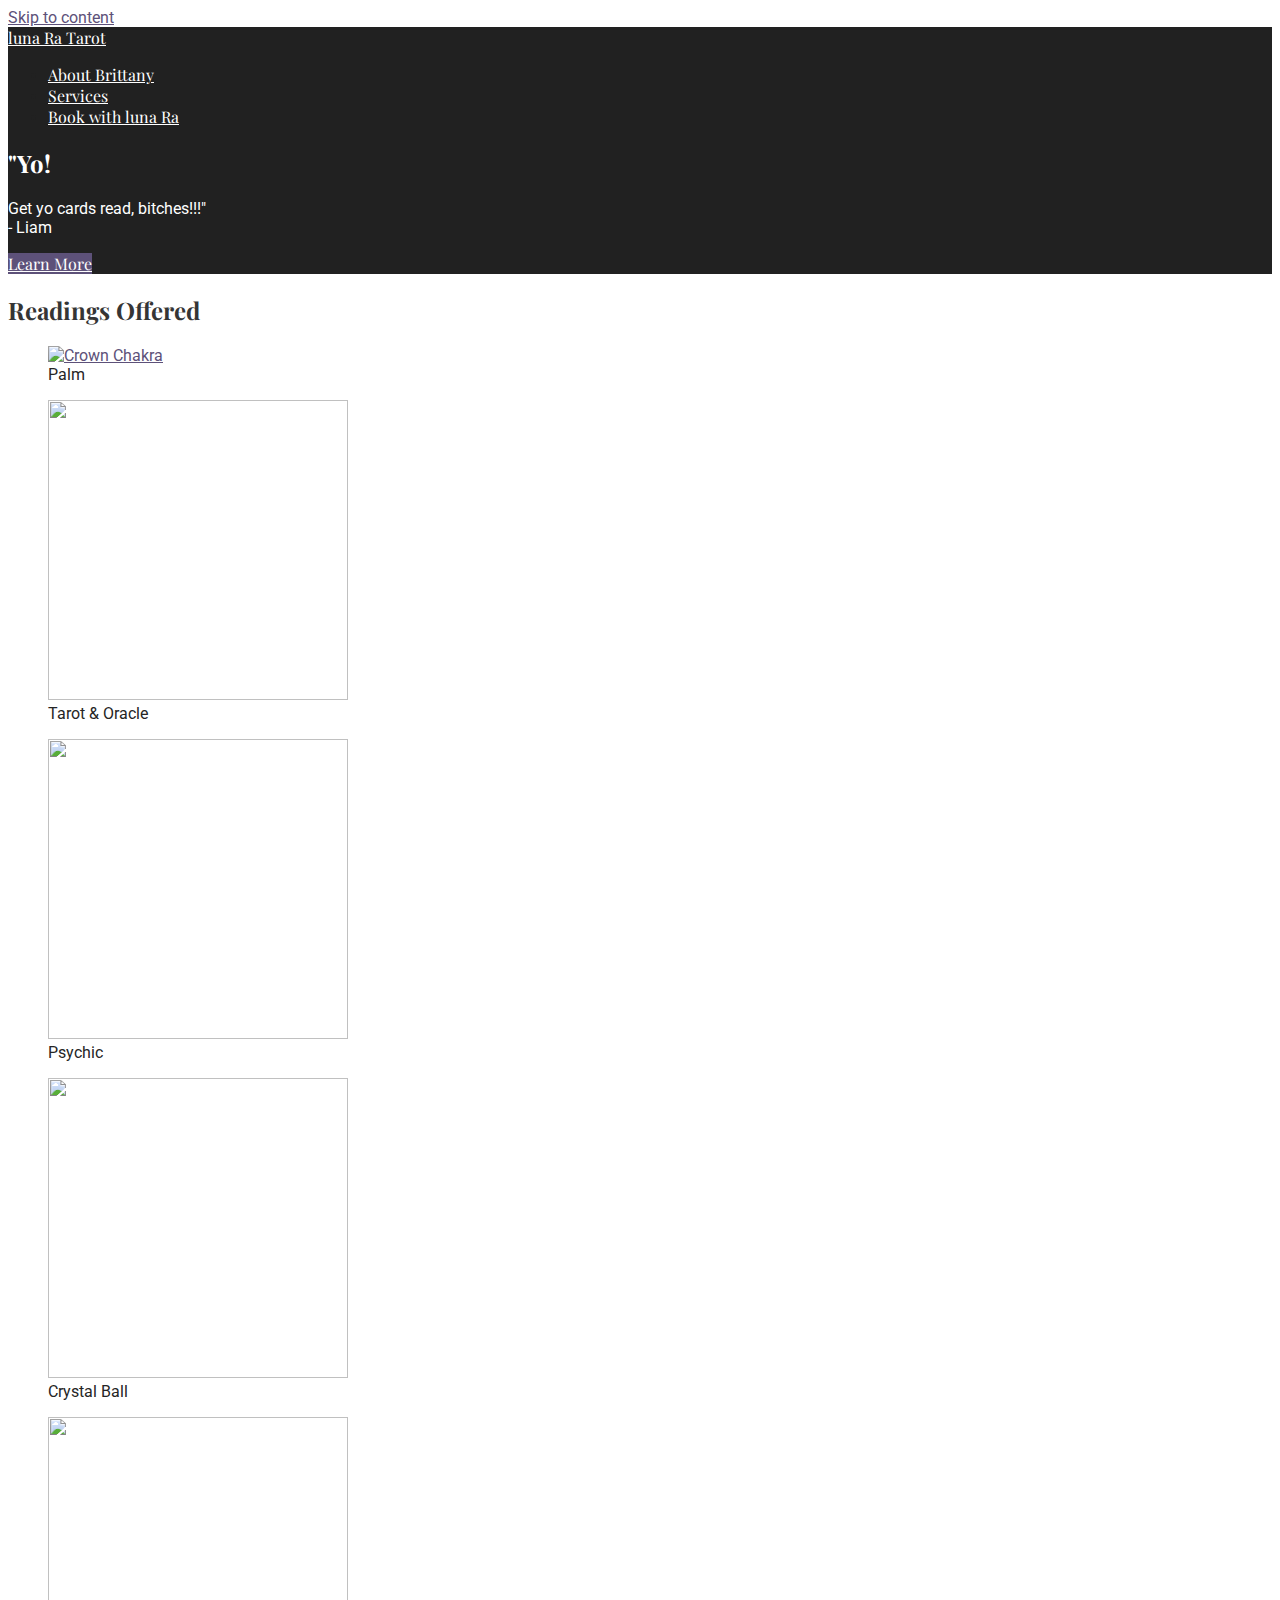
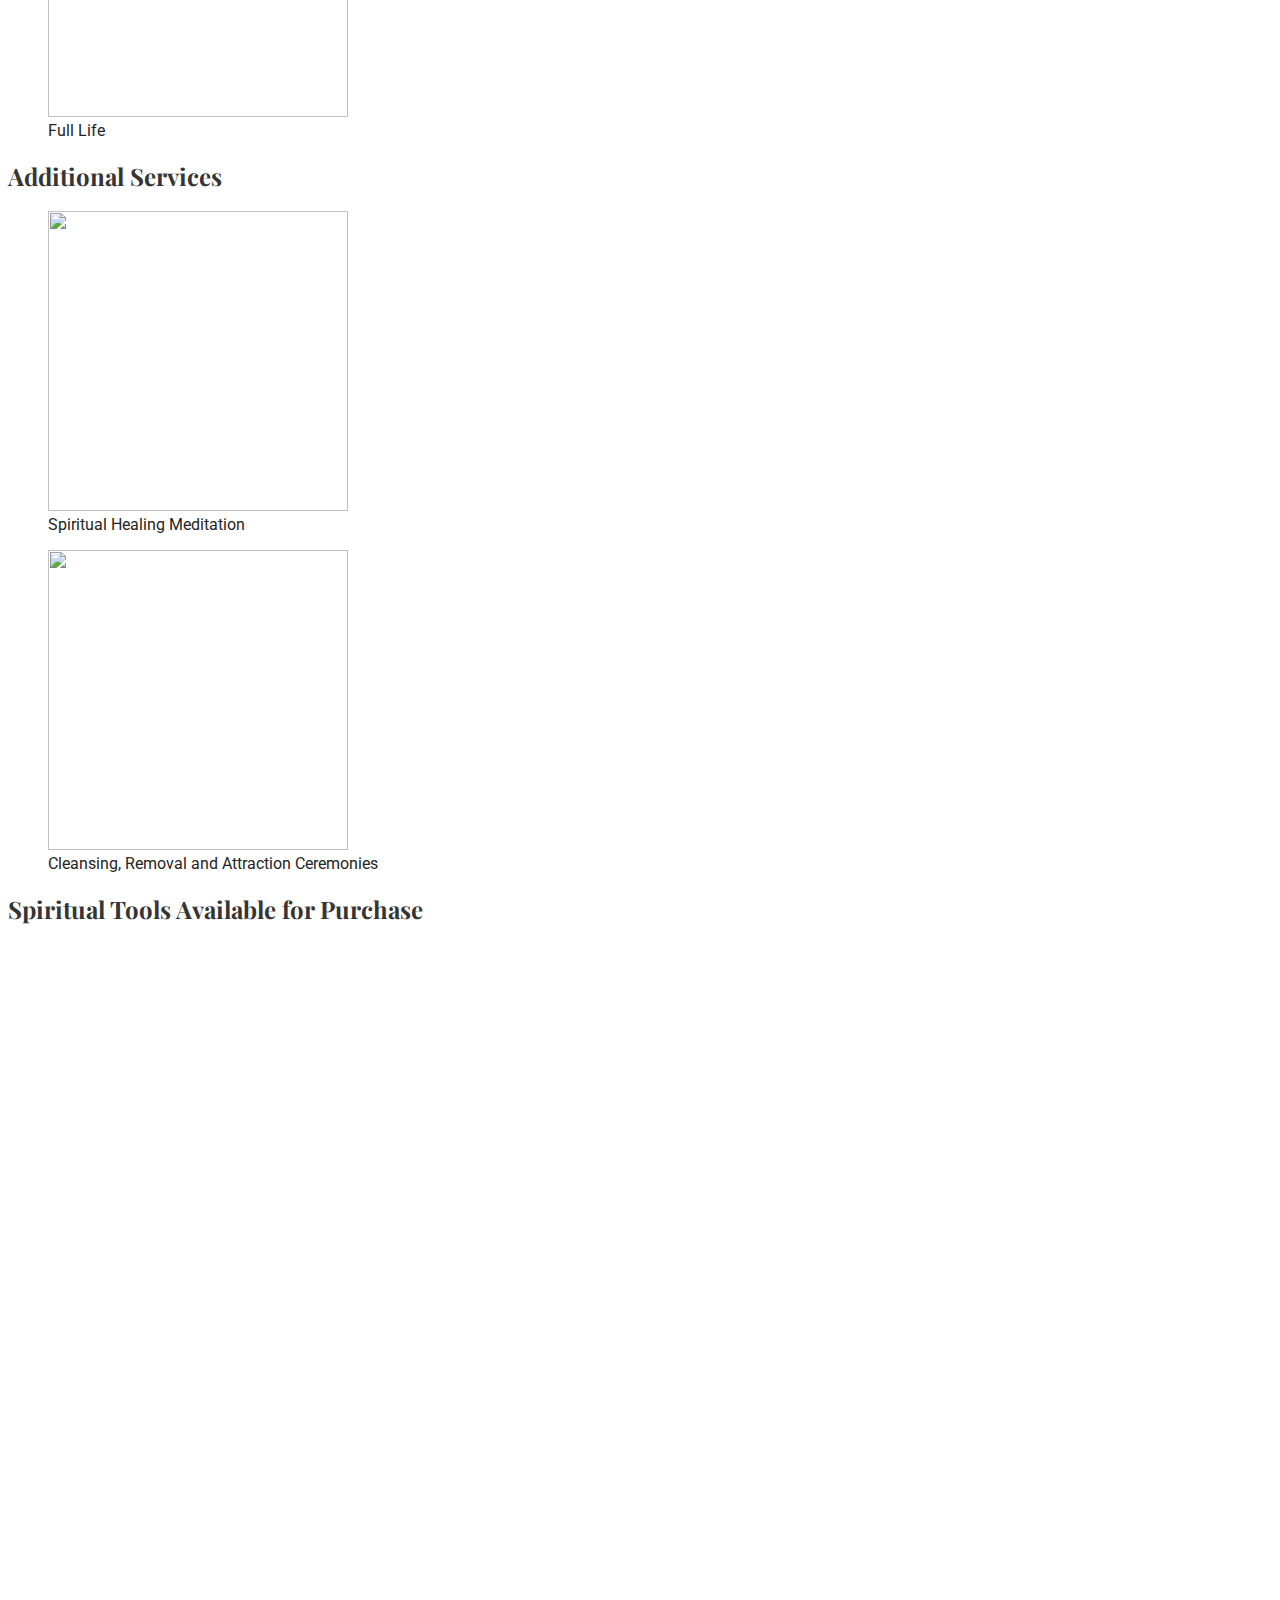
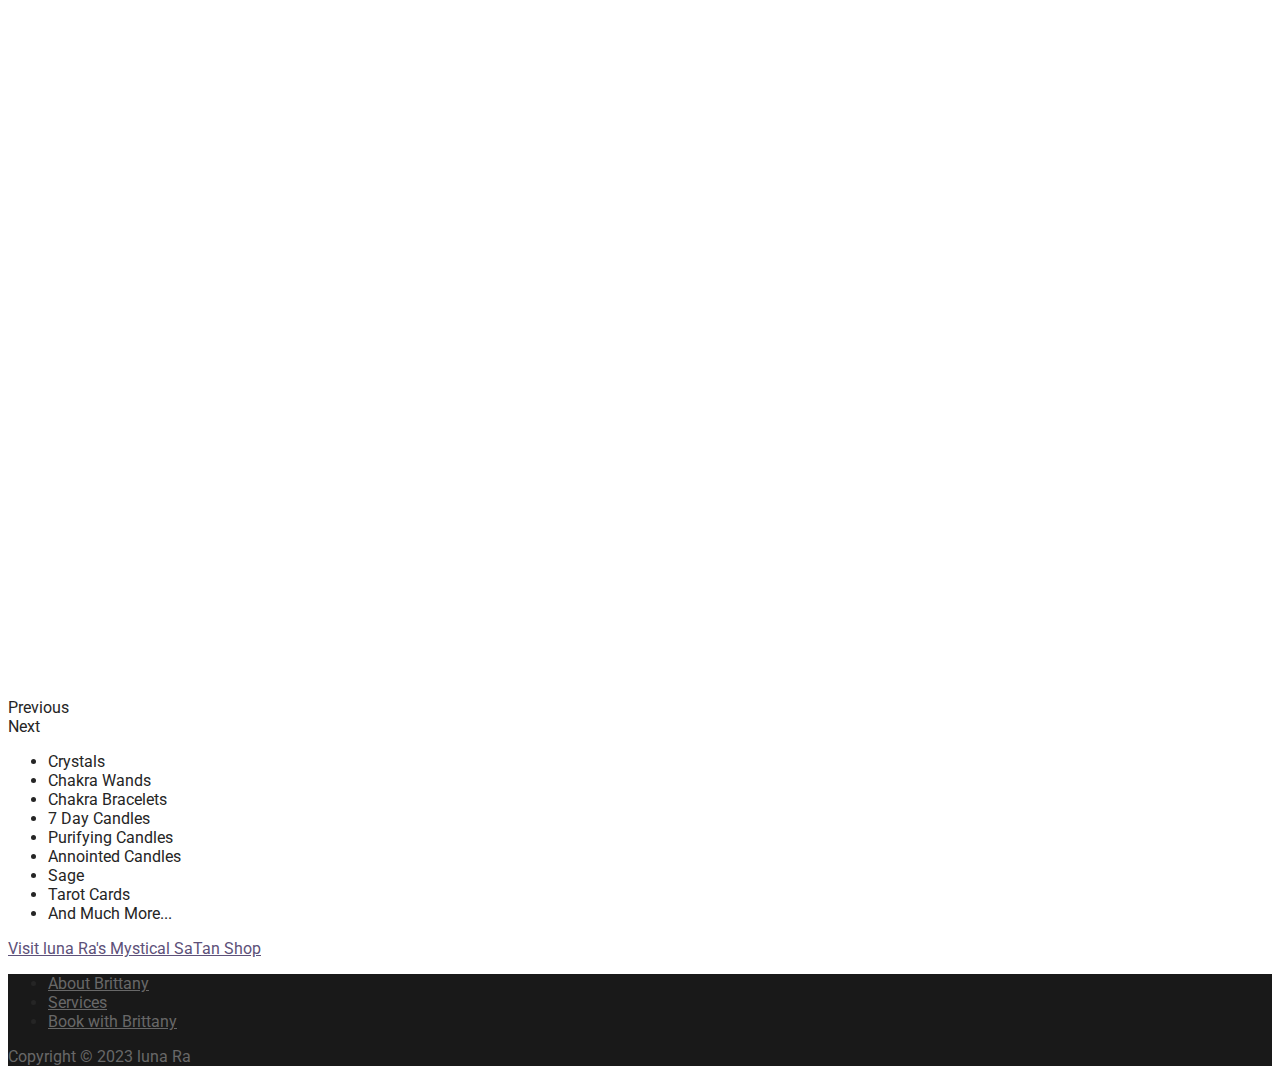
==== index.html @ 99a9951c "Add files via upload" ====
<!DOCTYPE html>
<html lang="en">
    <head>

        <meta charset="UTF-8">
    
        <meta name="viewport" content="width=device-width, initial-scale=1">
    
        <link rel="profile" href="http://gmpg.org/xfn/11">
    
        <link rel="pingback" href="http://mysticalpsychicshop.com/xmlrpc.php">
    
        <title>Psychic Samantha</title>
    <link rel="dns-prefetch" href="//fonts.googleapis.com">
    <link rel="dns-prefetch" href="//s.w.org">
    <link rel="alternate" type="application/rss+xml" title="Psychic Samantha » Feed" href="http://mysticalpsychicshop.com/feed/">
    <link rel="alternate" type="application/rss+xml" title="Psychic Samantha » Comments Feed" href="http://mysticalpsychicshop.com/comments/feed/">
    <link rel="alternate" type="application/rss+xml" title="Psychic Samantha » Home Page Comments Feed" href="http://mysticalpsychicshop.com/sample-page/feed/">
            <script type="text/javascript">
                window._wpemojiSettings = {"baseUrl":"https:\/\/s.w.org\/images\/core\/emoji\/12.0.0-1\/72x72\/","ext":".png","svgUrl":"https:\/\/s.w.org\/images\/core\/emoji\/12.0.0-1\/svg\/","svgExt":".svg","source":{"concatemoji":"http:\/\/mysticalpsychicshop.com\/wp-includes\/js\/wp-emoji-release.min.js?ver=5.2.18"}};
                !function(e,a,t){var n,r,o,i=a.createElement("canvas"),p=i.getContext&&i.getContext("2d");function s(e,t){var a=String.fromCharCode;p.clearRect(0,0,i.width,i.height),p.fillText(a.apply(this,e),0,0);e=i.toDataURL();return p.clearRect(0,0,i.width,i.height),p.fillText(a.apply(this,t),0,0),e===i.toDataURL()}function c(e){var t=a.createElement("script");t.src=e,t.defer=t.type="text/javascript",a.getElementsByTagName("head")[0].appendChild(t)}for(o=Array("flag","emoji"),t.supports={everything:!0,everythingExceptFlag:!0},r=0;r<o.length;r++)t.supports[o[r]]=function(e){if(!p||!p.fillText)return!1;switch(p.textBaseline="top",p.font="600 32px Arial",e){case"flag":return s([55356,56826,55356,56819],[55356,56826,8203,55356,56819])?!1:!s([55356,57332,56128,56423,56128,56418,56128,56421,56128,56430,56128,56423,56128,56447],[55356,57332,8203,56128,56423,8203,56128,56418,8203,56128,56421,8203,56128,56430,8203,56128,56423,8203,56128,56447]);case"emoji":return!s([55357,56424,55356,57342,8205,55358,56605,8205,55357,56424,55356,57340],[55357,56424,55356,57342,8203,55358,56605,8203,55357,56424,55356,57340])}return!1}(o[r]),t.supports.everything=t.supports.everything&&t.supports[o[r]],"flag"!==o[r]&&(t.supports.everythingExceptFlag=t.supports.everythingExceptFlag&&t.supports[o[r]]);t.supports.everythingExceptFlag=t.supports.everythingExceptFlag&&!t.supports.flag,t.DOMReady=!1,t.readyCallback=function(){t.DOMReady=!0},t.supports.everything||(n=function(){t.readyCallback()},a.addEventListener?(a.addEventListener("DOMContentLoaded",n,!1),e.addEventListener("load",n,!1)):(e.attachEvent("onload",n),a.attachEvent("onreadystatechange",function(){"complete"===a.readyState&&t.readyCallback()})),(n=t.source||{}).concatemoji?c(n.concatemoji):n.wpemoji&&n.twemoji&&(c(n.twemoji),c(n.wpemoji)))}(window,document,window._wpemojiSettings);
            </script>
            <style type="text/css">
    img.wp-smiley,
    img.emoji {
        display: inline !important;
        border: none !important;
        box-shadow: none !important;
        height: 1em !important;
        width: 1em !important;
        margin: 0 .07em !important;
        vertical-align: -0.1em !important;
        background: none !important;
        padding: 0 !important;
    }
    </style>
        <link rel="stylesheet" id="wp-block-library-css" href="http://mysticalpsychicshop.com/wp-includes/css/dist/block-library/style.min.css?ver=5.2.18" type="text/css" media="all">
    <link rel="stylesheet" id="wp-block-library-theme-css" href="http://mysticalpsychicshop.com/wp-includes/css/dist/block-library/theme.min.css?ver=5.2.18" type="text/css" media="all">
    <link rel="stylesheet" id="contact-form-7-css" href="http://mysticalpsychicshop.com/wp-content/plugins/contact-form-7/includes/css/styles.css?ver=5.1.4" type="text/css" media="all">
    <link rel="stylesheet" id="velux-css" href="http://mysticalpsychicshop.com/wp-content/themes/velux/style.css?ver=1.1.3" type="text/css" media="all">
    <style id="velux-inline-css" type="text/css">
    .site-header{background-image:url(http://mysticalpsychicshop.com/wp-content/uploads/2019/10/cropped-meditation_chakra_aura_122086_3840x2400-2400x1299.jpg);}
    .site-title a,.site-title a:visited{color:#ffffff;}.site-title a:hover,.site-title a:visited:hover{color:rgba(255, 255, 255, 0.8);}
    .site-description{color:#ffffff;}
    .hero,.hero .widget h1,.hero .widget h2,.hero .widget h3,.hero .widget h4,.hero .widget h5,.hero .widget h6,.hero .widget p,.hero .widget blockquote,.hero .widget cite,.hero .widget table,.hero .widget ul,.hero .widget ol,.hero .widget li,.hero .widget dd,.hero .widget dt,.hero .widget address,.hero .widget code,.hero .widget pre,.hero .widget .widget-title,.hero .page-header h1{color:#ffffff;}
    .main-navigation ul li a,.main-navigation ul li a:visited,.main-navigation ul li a:hover,.main-navigation ul li a:focus,.main-navigation ul li a:visited:hover{color:#ffffff;}.main-navigation .sub-menu .menu-item-has-children > a::after{border-right-color:#ffffff;border-left-color:#ffffff;}.menu-toggle div{background-color:#ffffff;}.main-navigation ul li a:hover,.main-navigation ul li a:focus{color:rgba(255, 255, 255, 0.8);}.site-header-wrapper{border-color:rgba(255, 255, 255, 0.1);}
    h1,h2,h3,h4,h5,h6,label,legend,table th,dl dt,.entry-title,.entry-title a,.entry-title a:visited,.widget-title{color:#353535;}.entry-title a:hover,.entry-title a:visited:hover,.entry-title a:focus,.entry-title a:visited:focus,.entry-title a:active,.entry-title a:visited:active{color:rgba(53, 53, 53, 0.8);}
    body,input,select,textarea,input[type="text"]:focus,input[type="email"]:focus,input[type="url"]:focus,input[type="password"]:focus,input[type="search"]:focus,input[type="number"]:focus,input[type="tel"]:focus,input[type="range"]:focus,input[type="date"]:focus,input[type="month"]:focus,input[type="week"]:focus,input[type="time"]:focus,input[type="datetime"]:focus,input[type="datetime-local"]:focus,input[type="color"]:focus,textarea:focus,.navigation.pagination .paging-nav-text{color:#252525;}hr{background-color:rgba(37, 37, 37, 0.1);border-color:rgba(37, 37, 37, 0.1);}input[type="text"],input[type="email"],input[type="url"],input[type="password"],input[type="search"],input[type="number"],input[type="tel"],input[type="range"],input[type="date"],input[type="month"],input[type="week"],input[type="time"],input[type="datetime"],input[type="datetime-local"],input[type="color"],textarea,.select2-container .select2-choice{color:rgba(37, 37, 37, 0.5);border-color:rgba(37, 37, 37, 0.1);}select,fieldset,blockquote,pre,code,abbr,acronym,.hentry table th,.hentry table td{border-color:rgba(37, 37, 37, 0.1);}.hentry table tr:hover td{background-color:rgba(37, 37, 37, 0.05);}
    blockquote,.entry-meta,.entry-footer,.comment-meta .says,.logged-in-as,.wp-block-coblocks-author__heading{color:#686868;}
    .site-footer .widget-title,.site-footer h1,.site-footer h2,.site-footer h3,.site-footer h4,.site-footer h5,.site-footer h6{color:#ffffff;}
    .site-footer .widget,.site-footer .widget form label{color:#999999;}
    .footer-menu ul li a,.footer-menu ul li a:visited{color:#686868;}.site-info-wrapper .social-menu a{background-color:#686868;}.footer-menu ul li a:hover{border-color:#686868;}.footer-menu ul li a:hover,.footer-menu ul li a:visited:hover{color:rgba(104, 104, 104, 0.8);}
    .site-info-wrapper .site-info-text{color:#686868;}
    a,a:visited,.entry-title a:hover,.entry-title a:visited:hover{color:#5d5179;}.navigation.pagination .nav-links .page-numbers.current,.social-menu a:hover{background-color:#5d5179;}.main-navigation ul ul,.main-navigation .sub-menu{background-color:#5d5179;}.main-navigation:not(.open) ul.menu > li > a:hover{border-color:#5d5179;}a:hover,a:visited:hover,a:focus,a:visited:focus,a:active,a:visited:active{color:rgba(93, 81, 121, 0.8);}.comment-list li.bypostauthor{border-color:rgba(93, 81, 121, 0.2);}
    button,a.button,a.button:visited,input[type="button"],input[type="reset"],input[type="submit"],.wp-block-button__link,.site-info-wrapper .social-menu a:hover{background-color:#5d5179;border-color:#5d5179;}button:hover,button:active,button:focus,a.button:hover,a.button:active,a.button:focus,a.button:visited:hover,a.button:visited:active,a.button:visited:focus,input[type="button"]:hover,input[type="button"]:active,input[type="button"]:focus,input[type="reset"]:hover,input[type="reset"]:active,input[type="reset"]:focus,input[type="submit"]:hover,input[type="submit"]:active,input[type="submit"]:focus{background-color:rgba(93, 81, 121, 0.8);border-color:rgba(93, 81, 121, 0.8);}
    button,button:hover,button:active,button:focus,a.button,a.button:hover,a.button:active,a.button:focus,a.button:visited,a.button:visited:hover,a.button:visited:active,a.button:visited:focus,input[type="button"],input[type="button"]:hover,input[type="button"]:active,input[type="button"]:focus,input[type="reset"],input[type="reset"]:hover,input[type="reset"]:active,input[type="reset"]:focus,input[type="submit"],input[type="submit"]:hover,input[type="submit"]:active,input[type="submit"]:focus,.wp-block-button__link{color:#ffffff;}
    body{background-color:#ffffff;}.navigation.pagination .nav-links .page-numbers.current{color:#ffffff;}
    .site-header{background-color:#212121;}.site-header{-webkit-box-shadow:inset 0 0 0 9999em;-moz-box-shadow:inset 0 0 0 9999em;box-shadow:inset 0 0 0 9999em;color:rgba(33, 33, 33, 0.23);}
    .main-navigation-container,.main-navigation.open,.main-navigation ul ul,.main-navigation .sub-menu{background-color:#212121;}.main-navigation-container{background-color:transparent;}
    .site-footer{background-color:#212121;}
    .site-info-wrapper{background-color:#191919;}.site-info-wrapper .social-menu a,.site-info-wrapper .social-menu a:visited,.site-info-wrapper .social-menu a:hover,.site-info-wrapper .social-menu a:visited:hover{color:#191919;}
    .has-primary-color{color:#330066;}.has-primary-background-color{background-color:#330066;}
    .has-secondary-color{color:#0b3954;}.has-secondary-background-color{background-color:#0b3954;}
    .has-tertiary-color{color:#bddae6;}.has-tertiary-background-color{background-color:#bddae6;}
    .has-quaternary-color{color:#ff6663;}.has-quaternary-background-color{background-color:#ff6663;}
    .has-quinary-color{color:#ffffff;}.has-quinary-background-color{background-color:#ffffff;}
    </style>
    <link rel="stylesheet" id="elementor-icons-css" href="http://mysticalpsychicshop.com/wp-content/plugins/elementor/assets/lib/eicons/css/elementor-icons.min.css?ver=5.4.0" type="text/css" media="all">
    <link rel="stylesheet" id="elementor-animations-css" href="http://mysticalpsychicshop.com/wp-content/plugins/elementor/assets/lib/animations/animations.min.css?ver=2.7.5" type="text/css" media="all">
    <link rel="stylesheet" id="elementor-frontend-css" href="http://mysticalpsychicshop.com/wp-content/plugins/elementor/assets/css/frontend.min.css?ver=2.7.5" type="text/css" media="all">
    <link rel="stylesheet" id="elementor-post-2-css" href="http://mysticalpsychicshop.com/wp-content/uploads/elementor/css/post-2.css?ver=1572397284" type="text/css" media="all">
    <link rel="stylesheet" id="velux-fonts-css" href="https://fonts.googleapis.com/css?family=Playfair+Display%3A300%2C400%2C700%7CRoboto%3A300%2C400%2C700%7CRaleway%3A300%2C400%2C700&amp;subset=latin&amp;ver=1.8.7" type="text/css" media="all">
    <style id="velux-fonts-inline-css" type="text/css">
    .site-title{font-family:"Playfair Display", sans-serif;}
    .main-navigation ul li a,.main-navigation ul li a:visited,button,a.button,a.fl-button,input[type="button"],input[type="reset"],input[type="submit"]{font-family:"Playfair Display", sans-serif;}
    h1,h2,h3,h4,h5,h6,label,legend,table th,dl dt,.entry-title,.widget-title{font-family:"Playfair Display", sans-serif;}
    body,p,ol li,ul li,dl dd,.fl-callout-text{font-family:"Roboto", sans-serif;}
    blockquote,.entry-meta,.entry-footer,.comment-list li .comment-meta .says,.comment-list li .comment-metadata,.comment-reply-link,#respond .logged-in-as{font-family:"Raleway", sans-serif;}
    </style>
    <link rel="stylesheet" id="google-fonts-1-css" href="https://fonts.googleapis.com/css?family=Playfair+Display%3A100%2C100italic%2C200%2C200italic%2C300%2C300italic%2C400%2C400italic%2C500%2C500italic%2C600%2C600italic%2C700%2C700italic%2C800%2C800italic%2C900%2C900italic&amp;ver=5.2.18" type="text/css" media="all">
    <script type="text/javascript" src="http://mysticalpsychicshop.com/wp-includes/js/jquery/jquery.js?ver=1.12.4-wp"></script>
    <script type="text/javascript" src="http://mysticalpsychicshop.com/wp-includes/js/jquery/jquery-migrate.min.js?ver=1.4.1"></script>
    <link rel="https://api.w.org/" href="http://mysticalpsychicshop.com/wp-json/">
    <link rel="EditURI" type="application/rsd+xml" title="RSD" href="http://mysticalpsychicshop.com/xmlrpc.php?rsd">
    <link rel="wlwmanifest" type="application/wlwmanifest+xml" href="http://mysticalpsychicshop.com/wp-includes/wlwmanifest.xml"> 
    <meta name="generator" content="WordPress 5.2.18">
    <link rel="canonical" href="http://mysticalpsychicshop.com/">
    <link rel="shortlink" href="http://mysticalpsychicshop.com/">
    <link rel="alternate" type="application/json+oembed" href="http://mysticalpsychicshop.com/wp-json/oembed/1.0/embed?url=http%3A%2F%2Fmysticalpsychicshop.com%2F">
    <link rel="alternate" type="text/xml+oembed" href="http://mysticalpsychicshop.com/wp-json/oembed/1.0/embed?url=http%3A%2F%2Fmysticalpsychicshop.com%2F&amp;format=xml">
    <style type="text/css">
    .site-title a,.site-title a:visited{color:ffffff;}
    </style>
    </head>
    <body class="home page-template-default page page-id-2 custom-header-image layout-one-column-wide elementor-default elementor-page elementor-page-2" data-elementor-device-mode="desktop">

	
        <div id="page" class="hfeed site">
    
            <a class="skip-link screen-reader-text" href="#content">Skip to content</a>
    
            
            <header id="masthead" class="site-header" role="banner">
    
                
                <div class="site-header-wrapper">
    
                    
    <div class="menu-toggle" id="menu-toggle" role="button" tabindex="0">
        <div></div>
        <div></div>
        <div></div>
    </div><!-- #menu-toggle -->
    
    <div class="site-title-wrapper">
    
        
        <div class="site-title"><a href="http://mysticalpsychicshop.com/" rel="home">luna Ra Tarot</a></div>
        
    </div><!-- .site-title-wrapper -->
    
    <div class="main-navigation-container">
    
        
        <nav id="site-navigation" class="main-navigation">
    
            <div class="menu-primary-container"><ul id="menu-primary" class="menu"><li id="menu-item-19" class="menu-item menu-item-type-post_type menu-item-object-page menu-item-19"><a href="about.html">About Brittany</a></li>
    <li id="menu-item-20" class="menu-item menu-item-type-post_type menu-item-object-page menu-item-20"><a href="./services.html">Services</a></li>
    <li id="menu-item-21" class="menu-item menu-item-type-post_type menu-item-object-page menu-item-21"><a href="./contact.html">Book with luna Ra</a></li>
    </ul></div>
        </nav><!-- #site-navigation -->
    
        
    </div>
    
                </div><!-- .site-header-wrapper -->
    
                
    <div class="hero">
    
        
        <div class="hero-inner">
    
            <aside id="primer-hero-text-3" class="widget widget_text primer-widgets primer-hero-text-widget">		<div class="textwidget primer-widgets primer-hero-text-widget">
    
                
                    <h2 class="widget-title">"Yo!</h2>
                
                
                    <p>Get yo cards read, bitches!!!"<br>
    - Liam</p>
    
                
                
                    <p><a href="./about.html" class="button">Learn More</a></p>
    
                
            </div>
            </aside>
        </div>
    
    </div>
    
            </header><!-- #masthead -->
    
            
            <div id="content" class="site-content">
    
    <div id="primary" class="content-area">
    
        <main id="main" class="site-main" role="main">
    
            
                
    <article id="post-2" class="post-2 page type-page status-publish hentry">
    
        
        
    <div class="page-content">
    
                <div data-elementor-type="wp-page" data-elementor-id="2" class="elementor elementor-2" data-elementor-settings="[]">
                <div class="elementor-inner">
                    <div class="elementor-section-wrap">
                                <section class="elementor-element elementor-element-2f9455a elementor-section-boxed elementor-section-height-default elementor-section-height-default elementor-section elementor-top-section" data-id="2f9455a" data-element_type="section">
                            <div class="elementor-container elementor-column-gap-default">
                    <div class="elementor-row">
                    <div class="elementor-element elementor-element-c4700d6 elementor-column elementor-col-100 elementor-top-column" data-id="c4700d6" data-element_type="column">
                <div class="elementor-column-wrap  elementor-element-populated">
                        <div class="elementor-widget-wrap">
                    <div class="elementor-element elementor-element-bb9c456 elementor-widget elementor-widget-heading" data-id="bb9c456" data-element_type="widget" data-widget_type="heading.default">
                    <div class="elementor-widget-container">
                <h2 class="elementor-heading-title elementor-size-default">Readings Offered</h2>		</div>
                    </div>
                            </div>
                </div>
            </div>
                            </div>
                </div>
            </section>
                    <section class="elementor-element elementor-element-14f164a elementor-section-boxed elementor-section-height-default elementor-section-height-default elementor-section elementor-top-section" data-id="14f164a" data-element_type="section">
                            <div class="elementor-container elementor-column-gap-default">
                    <div class="elementor-row">
                    <div class="elementor-element elementor-element-2a1c53b elementor-column elementor-col-20 elementor-top-column" data-id="2a1c53b" data-element_type="column">
                <div class="elementor-column-wrap  elementor-element-populated">
                        <div class="elementor-widget-wrap">
                    <div class="elementor-element elementor-element-155f4de elementor-widget elementor-widget-image" data-id="155f4de" data-element_type="widget" data-widget_type="image.default">
                    <div class="elementor-widget-container">
                        <div class="elementor-image">
                                <figure class="wp-caption">
                                                <a href="./services.html" data-elementor-open-lightbox="">
                                <img width="300" height="300" src="http://mysticalpsychicshop.com/wp-content/uploads/2019/10/crown.jpg" class="attachment-medium size-medium" alt="Crown Chakra" srcset="http://mysticalpsychicshop.com/wp-content/uploads/2019/10/crown.jpg 300w, http://mysticalpsychicshop.com/wp-content/uploads/2019/10/crown-150x150.jpg 150w" sizes="(max-width: 300px) 100vw, 300px">								</a>
                                                <figcaption class="widget-image-caption wp-caption-text">Palm</figcaption>
                                            </figure>
                        </div>
                    </div>
                    </div>
                            </div>
                </div>
            </div>
                    <div class="elementor-element elementor-element-f1e47a1 elementor-column elementor-col-20 elementor-top-column" data-id="f1e47a1" data-element_type="column">
                <div class="elementor-column-wrap  elementor-element-populated">
                        <div class="elementor-widget-wrap">
                    <div class="elementor-element elementor-element-5e90213 elementor-widget elementor-widget-image" data-id="5e90213" data-element_type="widget" data-widget_type="image.default">
                    <div class="elementor-widget-container">
                        <div class="elementor-image">
                                <figure class="wp-caption">
                                                <a href="./services.html" data-elementor-open-lightbox="">
                                
                                                    <!-- IMAGE TAG!!!!! -->
                                
                                                    <img width="300" height="300" src="http://mysticalpsychicshop.com/wp-content/uploads/2019/10/third.jpg" class="attachment-medium size-medium" alt="" srcset="http://mysticalpsychicshop.com/wp-content/uploads/2019/10/third.jpg 300w, http://mysticalpsychicshop.com/wp-content/uploads/2019/10/third-150x150.jpg 150w" sizes="(max-width: 300px) 100vw, 300px">								</a>
                                                
                                                    <!-- BELOW IMAGE TAG -->
                                                
                                                
                                                    <figcaption class="widget-image-caption wp-caption-text">Tarot &amp; Oracle</figcaption>
                                            </figure>
                        </div>
                    </div>
                    </div>
                            </div>
                </div>
            </div>
                    <div class="elementor-element elementor-element-ab9ab86 elementor-column elementor-col-20 elementor-top-column" data-id="ab9ab86" data-element_type="column">
                <div class="elementor-column-wrap  elementor-element-populated">
                        <div class="elementor-widget-wrap">
                    <div class="elementor-element elementor-element-fc1703f elementor-widget elementor-widget-image" data-id="fc1703f" data-element_type="widget" data-widget_type="image.default">
                    <div class="elementor-widget-container">
                        <div class="elementor-image">
                                <figure class="wp-caption">
                                                <a href="services.html" data-elementor-open-lightbox="">
                                
                                                    <!-- IMAGE TAG!!! -->
                                                    
                                                    <img width="300" height="300" src="http://mysticalpsychicshop.com/wp-content/uploads/2019/10/throat.jpg" class="attachment-large size-large" alt="" srcset="http://mysticalpsychicshop.com/wp-content/uploads/2019/10/throat.jpg 300w, http://mysticalpsychicshop.com/wp-content/uploads/2019/10/throat-150x150.jpg 150w" sizes="(max-width: 300px) 100vw, 300px">								
                                                
                                                    <!-- BELOW IMAGE TAG -->
                                                
                                                </a>
                                                <figcaption class="widget-image-caption wp-caption-text">Psychic</figcaption>
                                            </figure>
                        </div>
                    </div>
                    </div>
                            </div>
                </div>
            </div>
                    <div class="elementor-element elementor-element-c826147 elementor-column elementor-col-20 elementor-top-column" data-id="c826147" data-element_type="column">
                <div class="elementor-column-wrap  elementor-element-populated">
                        <div class="elementor-widget-wrap">
                    <div class="elementor-element elementor-element-4cfc8be elementor-widget elementor-widget-image" data-id="4cfc8be" data-element_type="widget" data-widget_type="image.default">
                    <div class="elementor-widget-container">
                        <div class="elementor-image">
                                <figure class="wp-caption">
                                                <a href="./services.html" data-elementor-open-lightbox="">
                                
                                                    <!-- IMAGE TAG!!! -->

                                                    <img width="300" height="300" src="http://mysticalpsychicshop.com/wp-content/uploads/2019/10/heart.jpg" class="attachment-medium size-medium" alt="" srcset="http://mysticalpsychicshop.com/wp-content/uploads/2019/10/heart.jpg 300w, http://mysticalpsychicshop.com/wp-content/uploads/2019/10/heart-150x150.jpg 150w" sizes="(max-width: 300px) 100vw, 300px">
                                                    
                                                    <!-- BELOW IMAGE TAG -->

                                                </a>
                                                <figcaption class="widget-image-caption wp-caption-text">Crystal Ball</figcaption>
                                            </figure>
                        </div>
                    </div>
                    </div>
                            </div>
                </div>
            </div>
                    <div class="elementor-element elementor-element-5836eae elementor-column elementor-col-20 elementor-top-column" data-id="5836eae" data-element_type="column">
                <div class="elementor-column-wrap  elementor-element-populated">
                        <div class="elementor-widget-wrap">
                    <div class="elementor-element elementor-element-5ae6c39 elementor-widget elementor-widget-image" data-id="5ae6c39" data-element_type="widget" data-widget_type="image.default">
                    <div class="elementor-widget-container">
                        <div class="elementor-image">
                                <figure class="wp-caption">
                                                <a href="./services.html" data-elementor-open-lightbox="">
                                
                                                    <!-- IMAGE TAG!!! -->

                                                    <img width="300" height="300" src="http://mysticalpsychicshop.com/wp-content/uploads/2019/10/solarplexus.jpg" class="attachment-medium size-medium" alt="" srcset="http://mysticalpsychicshop.com/wp-content/uploads/2019/10/solarplexus.jpg 300w, http://mysticalpsychicshop.com/wp-content/uploads/2019/10/solarplexus-150x150.jpg 150w" sizes="(max-width: 300px) 100vw, 300px">								
                                                
                                                    <!-- BELOW IMAGE TAG -->
                                                
                                                </a>
                                                <figcaption class="widget-image-caption wp-caption-text">Full Life</figcaption>
                                            </figure>
                        </div>
                    </div>
                    </div>
                            </div>
                </div>
            </div>
                            </div>
                </div>
            </section>
                    <section class="elementor-element elementor-element-ac07570 elementor-section-stretched elementor-section-full_width elementor-section-height-default elementor-section-height-default elementor-section elementor-top-section" data-id="ac07570" data-element_type="section" data-settings="{&quot;stretch_section&quot;:&quot;section-stretched&quot;}" style="width: 1236px; left: -83.2667px;">
                            <div class="elementor-container elementor-column-gap-default">
                    <div class="elementor-row">
                    <div class="elementor-element elementor-element-badaeb9 elementor-column elementor-col-100 elementor-top-column" data-id="badaeb9" data-element_type="column">
                <div class="elementor-column-wrap  elementor-element-populated">
                        <div class="elementor-widget-wrap">
                    <div class="elementor-element elementor-element-c097bb7 elementor-widget elementor-widget-spacer" data-id="c097bb7" data-element_type="widget" data-widget_type="spacer.default">
                    <div class="elementor-widget-container">
                        <div class="elementor-spacer">
                <div class="elementor-spacer-inner"></div>
            </div>
                    </div>
                    </div>
                    <div class="elementor-element elementor-element-dcfa594 elementor-widget elementor-widget-heading" data-id="dcfa594" data-element_type="widget" data-widget_type="heading.default">
                    <div class="elementor-widget-container">
                <h2 class="elementor-heading-title elementor-size-default">Additional Services</h2>		</div>
                    </div>
                            </div>
                </div>
            </div>
                            </div>
                </div>
            </section>
                    <section class="elementor-element elementor-element-67e1cb7 elementor-section-stretched elementor-section-boxed elementor-section-height-default elementor-section-height-default elementor-section elementor-top-section" data-id="67e1cb7" data-element_type="section" data-settings="{&quot;stretch_section&quot;:&quot;section-stretched&quot;,&quot;background_background&quot;:&quot;classic&quot;}" style="width: 1236px; left: -83.2667px;">
                            <div class="elementor-container elementor-column-gap-default">
                    <div class="elementor-row">
                    <div class="elementor-element elementor-element-a44046a elementor-column elementor-col-25 elementor-top-column" data-id="a44046a" data-element_type="column">
                <div class="elementor-column-wrap">
                        <div class="elementor-widget-wrap">
                            </div>
                </div>
            </div>
                    <div class="elementor-element elementor-element-fbfa76a elementor-column elementor-col-25 elementor-top-column" data-id="fbfa76a" data-element_type="column">
                <div class="elementor-column-wrap  elementor-element-populated">
                        <div class="elementor-widget-wrap">
                    <div class="elementor-element elementor-element-8986ae4 elementor-widget elementor-widget-image" data-id="8986ae4" data-element_type="widget" data-widget_type="image.default">
                    <div class="elementor-widget-container">
                        <div class="elementor-image">
                                <figure class="wp-caption">
                                                <a href="./services.html" data-elementor-open-lightbox="">
                                
                                                    <!-- IMAGE TAG!!! -->
                                                    
                                                    <img width="300" height="300" src="http://mysticalpsychicshop.com/wp-content/uploads/2019/10/sacral.jpg" class="attachment-medium size-medium" alt="" srcset="http://mysticalpsychicshop.com/wp-content/uploads/2019/10/sacral.jpg 300w, http://mysticalpsychicshop.com/wp-content/uploads/2019/10/sacral-150x150.jpg 150w" sizes="(max-width: 300px) 100vw, 300px">								</a>
                                                
                                                    <!-- BELOW IMAGE TAG -->
                                                
                                                    <figcaption class="widget-image-caption wp-caption-text">Spiritual Healing Meditation</figcaption>
                                            </figure>
                        </div>
                    </div>
                    </div>
                            </div>
                </div>
            </div>
                    <div class="elementor-element elementor-element-aa1a450 elementor-column elementor-col-25 elementor-top-column" data-id="aa1a450" data-element_type="column">
                <div class="elementor-column-wrap  elementor-element-populated">
                        <div class="elementor-widget-wrap">
                    <div class="elementor-element elementor-element-dc33168 elementor-widget elementor-widget-image" data-id="dc33168" data-element_type="widget" data-widget_type="image.default">
                    <div class="elementor-widget-container">
                        <div class="elementor-image">
                                <figure class="wp-caption">
                                                <a href="services.html" data-elementor-open-lightbox="">
                                
                                                    <!-- IMAGE TAG!!! -->
                                
                                                    <img width="300" height="300" src="http://mysticalpsychicshop.com/wp-content/uploads/2019/10/root.jpg" class="attachment-medium size-medium" alt="" srcset="http://mysticalpsychicshop.com/wp-content/uploads/2019/10/root.jpg 300w, http://mysticalpsychicshop.com/wp-content/uploads/2019/10/root-150x150.jpg 150w" sizes="(max-width: 300px) 100vw, 300px">								
                                                
                                                    <!-- BELOW IMAGE TAG -->
                                                
                                                </a>
                                                <figcaption class="widget-image-caption wp-caption-text">Cleansing, Removal and Attraction Ceremonies</figcaption>
                                            </figure>
                        </div>
                    </div>
                    </div>
                            </div>
                </div>
            </div>
                    <div class="elementor-element elementor-element-23abbca elementor-column elementor-col-25 elementor-top-column" data-id="23abbca" data-element_type="column">
                <div class="elementor-column-wrap">
                        <div class="elementor-widget-wrap">
                            </div>
                </div>
            </div>
                            </div>
                </div>
            </section>
                    <section class="elementor-element elementor-element-f8c699b elementor-section-stretched elementor-section-full_width elementor-section-height-default elementor-section-height-default elementor-section elementor-top-section" data-id="f8c699b" data-element_type="section" data-settings="{&quot;stretch_section&quot;:&quot;section-stretched&quot;}" style="width: 1236px; left: -83.2667px;">
                            <div class="elementor-container elementor-column-gap-default">
                    <div class="elementor-row">
                    <div class="elementor-element elementor-element-684193a elementor-column elementor-col-100 elementor-top-column" data-id="684193a" data-element_type="column">
                <div class="elementor-column-wrap  elementor-element-populated">
                        <div class="elementor-widget-wrap">
                    <div class="elementor-element elementor-element-285f054 elementor-widget elementor-widget-spacer" data-id="285f054" data-element_type="widget" data-widget_type="spacer.default">
                    <div class="elementor-widget-container">
                        <div class="elementor-spacer">
                <div class="elementor-spacer-inner"></div>
            </div>
                    </div>
                    </div>
                    <div class="elementor-element elementor-element-ce82434 elementor-widget elementor-widget-heading" data-id="ce82434" data-element_type="widget" data-widget_type="heading.default">
                    <div class="elementor-widget-container">
                <h2 class="elementor-heading-title elementor-size-default">Spiritual Tools Available for Purchase</h2>		</div>
                    </div>
                            </div>
                </div>
            </div>
                            </div>
                </div>
            </section>
                    <section class="elementor-element elementor-element-6eca129 elementor-section-boxed elementor-section-height-default elementor-section-height-default elementor-section elementor-top-section" data-id="6eca129" data-element_type="section">
                            <div class="elementor-container elementor-column-gap-default">
                    <div class="elementor-row">
                    <div class="elementor-element elementor-element-a828085 elementor-column elementor-col-100 elementor-top-column" data-id="a828085" data-element_type="column">
                <div class="elementor-column-wrap  elementor-element-populated">
                        <div class="elementor-widget-wrap">
                    <div class="elementor-element elementor-element-296d1ef elementor-arrows-position-inside elementor-pagination-position-outside elementor-widget elementor-widget-image-carousel" data-id="296d1ef" data-element_type="widget" data-settings="{&quot;slides_to_show&quot;:&quot;6&quot;,&quot;navigation&quot;:&quot;both&quot;,&quot;pause_on_hover&quot;:&quot;yes&quot;,&quot;autoplay&quot;:&quot;yes&quot;,&quot;autoplay_speed&quot;:5000,&quot;infinite&quot;:&quot;yes&quot;,&quot;speed&quot;:500,&quot;direction&quot;:&quot;ltr&quot;}" data-widget_type="image-carousel.default">
                    <div class="elementor-widget-container">
                        <div class="elementor-image-carousel-wrapper swiper-container swiper-container-horizontal" dir="ltr">
                <div class="elementor-image-carousel swiper-wrapper swiper-image-stretch" style="transform: translate3d(-1206.33px, 0px, 0px); transition-duration: 0ms;"><div class="swiper-slide swiper-slide-duplicate swiper-slide-duplicate-prev" data-swiper-slide-index="0" style="width: 172.333px;"><figure class="swiper-slide-inner"><img class="swiper-slide-image" src="http://mysticalpsychicshop.com/wp-content/uploads/2019/10/91vCpqxkVhL._SY500_-150x150.jpg" alt="91vCpqxkVhL._SY500_"></figure></div><div class="swiper-slide swiper-slide-duplicate swiper-slide-duplicate-active" data-swiper-slide-index="1" style="width: 172.333px;"><figure class="swiper-slide-inner"><img class="swiper-slide-image" src="http://mysticalpsychicshop.com/wp-content/uploads/2019/10/crystals-gems-healing-1573239-150x150.jpg" alt="crystals-gems-healing-1573239"></figure></div><div class="swiper-slide swiper-slide-duplicate swiper-slide-duplicate-next" data-swiper-slide-index="2" style="width: 172.333px;"><figure class="swiper-slide-inner"><img class="swiper-slide-image" src="http://mysticalpsychicshop.com/wp-content/uploads/2019/10/gilded-tarot_orig-150x150.jpg" alt="gilded-tarot_orig"></figure></div><div class="swiper-slide swiper-slide-duplicate" data-swiper-slide-index="3" style="width: 172.333px;"><figure class="swiper-slide-inner"><img class="swiper-slide-image" src="http://mysticalpsychicshop.com/wp-content/uploads/2019/10/Hot-sale-7-colors-Body-energy-spirit-150x150.jpg" alt="Hot-sale-7-colors-Body-energy-spirit"></figure></div><div class="swiper-slide swiper-slide-duplicate" data-swiper-slide-index="4" style="width: 172.333px;"><figure class="swiper-slide-inner"><img class="swiper-slide-image" src="http://mysticalpsychicshop.com/wp-content/uploads/2019/10/RosemaryStk_4-150x150.jpg" alt="RosemaryStk_4"></figure></div><div class="swiper-slide swiper-slide-duplicate" data-swiper-slide-index="5" style="width: 172.333px;"><figure class="swiper-slide-inner"><img class="swiper-slide-image" src="http://mysticalpsychicshop.com/wp-content/uploads/2019/10/Yellow-melting-crystal-yellow-quartz-crystal-wand-150x150.jpg" alt="Yellow-melting-crystal-yellow-quartz-crystal-wand"></figure></div>
                    <div class="swiper-slide swiper-slide-prev" data-swiper-slide-index="0" style="width: 172.333px;"><figure class="swiper-slide-inner"><img class="swiper-slide-image" src="http://mysticalpsychicshop.com/wp-content/uploads/2019/10/91vCpqxkVhL._SY500_-150x150.jpg" alt="91vCpqxkVhL._SY500_"></figure></div><div class="swiper-slide swiper-slide-active" data-swiper-slide-index="1" style="width: 172.333px;"><figure class="swiper-slide-inner"><img class="swiper-slide-image" src="http://mysticalpsychicshop.com/wp-content/uploads/2019/10/crystals-gems-healing-1573239-150x150.jpg" alt="crystals-gems-healing-1573239"></figure></div><div class="swiper-slide swiper-slide-next" data-swiper-slide-index="2" style="width: 172.333px;"><figure class="swiper-slide-inner"><img class="swiper-slide-image" src="http://mysticalpsychicshop.com/wp-content/uploads/2019/10/gilded-tarot_orig-150x150.jpg" alt="gilded-tarot_orig"></figure></div><div class="swiper-slide" data-swiper-slide-index="3" style="width: 172.333px;"><figure class="swiper-slide-inner"><img class="swiper-slide-image" src="http://mysticalpsychicshop.com/wp-content/uploads/2019/10/Hot-sale-7-colors-Body-energy-spirit-150x150.jpg" alt="Hot-sale-7-colors-Body-energy-spirit"></figure></div><div class="swiper-slide" data-swiper-slide-index="4" style="width: 172.333px;"><figure class="swiper-slide-inner"><img class="swiper-slide-image" src="http://mysticalpsychicshop.com/wp-content/uploads/2019/10/RosemaryStk_4-150x150.jpg" alt="RosemaryStk_4"></figure></div><div class="swiper-slide" data-swiper-slide-index="5" style="width: 172.333px;"><figure class="swiper-slide-inner"><img class="swiper-slide-image" src="http://mysticalpsychicshop.com/wp-content/uploads/2019/10/Yellow-melting-crystal-yellow-quartz-crystal-wand-150x150.jpg" alt="Yellow-melting-crystal-yellow-quartz-crystal-wand"></figure></div>			<div class="swiper-slide swiper-slide-duplicate swiper-slide-duplicate-prev" data-swiper-slide-index="0" style="width: 172.333px;"><figure class="swiper-slide-inner"><img class="swiper-slide-image" src="http://mysticalpsychicshop.com/wp-content/uploads/2019/10/91vCpqxkVhL._SY500_-150x150.jpg" alt="91vCpqxkVhL._SY500_"></figure></div><div class="swiper-slide swiper-slide-duplicate swiper-slide-duplicate-active" data-swiper-slide-index="1" style="width: 172.333px;"><figure class="swiper-slide-inner"><img class="swiper-slide-image" src="http://mysticalpsychicshop.com/wp-content/uploads/2019/10/crystals-gems-healing-1573239-150x150.jpg" alt="crystals-gems-healing-1573239"></figure></div><div class="swiper-slide swiper-slide-duplicate swiper-slide-duplicate-next" data-swiper-slide-index="2" style="width: 172.333px;"><figure class="swiper-slide-inner"><img class="swiper-slide-image" src="http://mysticalpsychicshop.com/wp-content/uploads/2019/10/gilded-tarot_orig-150x150.jpg" alt="gilded-tarot_orig"></figure></div><div class="swiper-slide swiper-slide-duplicate" data-swiper-slide-index="3" style="width: 172.333px;"><figure class="swiper-slide-inner"><img class="swiper-slide-image" src="http://mysticalpsychicshop.com/wp-content/uploads/2019/10/Hot-sale-7-colors-Body-energy-spirit-150x150.jpg" alt="Hot-sale-7-colors-Body-energy-spirit"></figure></div><div class="swiper-slide swiper-slide-duplicate" data-swiper-slide-index="4" style="width: 172.333px;"><figure class="swiper-slide-inner"><img class="swiper-slide-image" src="http://mysticalpsychicshop.com/wp-content/uploads/2019/10/RosemaryStk_4-150x150.jpg" alt="RosemaryStk_4"></figure></div><div class="swiper-slide swiper-slide-duplicate" data-swiper-slide-index="5" style="width: 172.333px;"><figure class="swiper-slide-inner"><img class="swiper-slide-image" src="http://mysticalpsychicshop.com/wp-content/uploads/2019/10/Yellow-melting-crystal-yellow-quartz-crystal-wand-150x150.jpg" alt="Yellow-melting-crystal-yellow-quartz-crystal-wand"></figure></div></div>
                                                    <div class="swiper-pagination swiper-pagination-clickable swiper-pagination-bullets"><span class="swiper-pagination-bullet" tabindex="0" role="button" aria-label="Go to slide 1"></span><span class="swiper-pagination-bullet swiper-pagination-bullet-active" tabindex="0" role="button" aria-label="Go to slide 2"></span><span class="swiper-pagination-bullet" tabindex="0" role="button" aria-label="Go to slide 3"></span><span class="swiper-pagination-bullet" tabindex="0" role="button" aria-label="Go to slide 4"></span><span class="swiper-pagination-bullet" tabindex="0" role="button" aria-label="Go to slide 5"></span><span class="swiper-pagination-bullet" tabindex="0" role="button" aria-label="Go to slide 6"></span></div>
                                                        <div class="elementor-swiper-button elementor-swiper-button-prev" tabindex="0" role="button" aria-label="Previous slide">
                            <i class="eicon-chevron-left" aria-hidden="true"></i>
                            <span class="elementor-screen-only">Previous</span>
                        </div>
                        <div class="elementor-swiper-button elementor-swiper-button-next" tabindex="0" role="button" aria-label="Next slide">
                            <i class="eicon-chevron-right" aria-hidden="true"></i>
                            <span class="elementor-screen-only">Next</span>
                        </div>
                                        <span class="swiper-notification" aria-live="assertive" aria-atomic="true"></span></div>
                    </div>
                    </div>
                            </div>
                </div>
            </div>
                            </div>
                </div>
            </section>
                    <section class="elementor-element elementor-element-0eee865 elementor-section-boxed elementor-section-height-default elementor-section-height-default elementor-section elementor-top-section" data-id="0eee865" data-element_type="section">
                            <div class="elementor-container elementor-column-gap-default">
                    <div class="elementor-row">
                    <div class="elementor-element elementor-element-2f1f8dd elementor-column elementor-col-100 elementor-top-column" data-id="2f1f8dd" data-element_type="column">
                <div class="elementor-column-wrap  elementor-element-populated">
                        <div class="elementor-widget-wrap">
                    <div class="elementor-element elementor-element-6779216 elementor-icon-list--layout-inline elementor-align-center elementor-widget elementor-widget-icon-list" data-id="6779216" data-element_type="widget" data-widget_type="icon-list.default">
                    <div class="elementor-widget-container">
                        <ul class="elementor-icon-list-items elementor-inline-items">
                                <li class="elementor-icon-list-item">
                                            <span class="elementor-icon-list-text">Crystals</span>
                                        </li>
                                    <li class="elementor-icon-list-item">
                                            <span class="elementor-icon-list-text">Chakra Wands</span>
                                        </li>
                                    <li class="elementor-icon-list-item">
                                            <span class="elementor-icon-list-text">Chakra Bracelets</span>
                                        </li>
                                    <li class="elementor-icon-list-item">
                                            <span class="elementor-icon-list-text">7 Day Candles</span>
                                        </li>
                                    <li class="elementor-icon-list-item">
                                            <span class="elementor-icon-list-text">Purifying Candles</span>
                                        </li>
                                    <li class="elementor-icon-list-item">
                                            <span class="elementor-icon-list-text">Annointed Candles</span>
                                        </li>
                                    <li class="elementor-icon-list-item">
                                            <span class="elementor-icon-list-text">Sage</span>
                                        </li>
                                    <li class="elementor-icon-list-item">
                                            <span class="elementor-icon-list-text">Tarot Cards</span>
                                        </li>
                                    <li class="elementor-icon-list-item">
                                            <span class="elementor-icon-list-text">And Much More...</span>
                                        </li>
                            </ul>
                    </div>
                    </div>
                    <div class="elementor-element elementor-element-58cd776 elementor-align-center elementor-widget elementor-widget-button" data-id="58cd776" data-element_type="widget" data-widget_type="button.default">
                    <div class="elementor-widget-container">
                        <div class="elementor-button-wrapper">
                <a href="contact.html" class="elementor-button-link elementor-button elementor-size-lg" role="button">
                            <span class="elementor-button-content-wrapper">
                            <span class="elementor-button-text">Visit luna Ra's Mystical SaTan Shop</span>
            </span>
                        </a>
            </div>
                    </div>
                    </div>
                            </div>
                </div>
            </div>
                            </div>
                </div>
            </section>
                            </div>
                </div>
            </div>
            
    </div><!-- .page-content -->
    
        
    </article><!-- #post-## -->
    
                
            
        </main><!-- #main -->
    
    </div><!-- #primary -->
    
    
    
    
            </div><!-- #content -->
    
            
            <footer id="colophon" class="site-footer">
    
                <div class="site-footer-inner">
    
                    
                </div><!-- .site-footer-inner -->
    
            </footer><!-- #colophon -->
    
            
    <div class="site-info-wrapper">
    
        <div class="site-info">
    
            <div class="site-info-inner">
    
                
    <nav class="footer-menu">
    
        <div class="menu-primary-container"><ul id="menu-primary-1" class="menu"><li class="menu-item menu-item-type-post_type menu-item-object-page menu-item-19"><a href="./about.html">About Brittany</a></li>
    <li class="menu-item menu-item-type-post_type menu-item-object-page menu-item-20"><a href="./services.html">Services</a></li>
    <li class="menu-item menu-item-type-post_type menu-item-object-page menu-item-21"><a href="./contact.html">Book with Brittany</a></li>
    </ul></div>
    </nav><!-- .footer-menu -->
    
    <div class="site-info-text">
    
        Copyright © 2023 luna Ra
    </div>
    
            </div><!-- .site-info-inner -->
    
        </div><!-- .site-info -->
    
    </div><!-- .site-info-wrapper -->
    
        </div><!-- #page -->
    
        <script type="text/javascript">
    /* <![CDATA[ */
    var wpcf7 = {"apiSettings":{"root":"http:\/\/mysticalpsychicshop.com\/wp-json\/contact-form-7\/v1","namespace":"contact-form-7\/v1"}};
    /* ]]> */
    </script>
    <script type="text/javascript" src="http://mysticalpsychicshop.com/wp-content/plugins/contact-form-7/includes/js/scripts.js?ver=5.1.4"></script>
    <script type="text/javascript" src="http://mysticalpsychicshop.com/wp-content/themes/primer/assets/js/navigation.min.js?ver=1.8.7"></script>
    <script type="text/javascript" src="http://mysticalpsychicshop.com/wp-includes/js/wp-embed.min.js?ver=5.2.18"></script>
    <script type="text/javascript" src="http://mysticalpsychicshop.com/wp-content/plugins/elementor/assets/js/frontend-modules.min.js?ver=2.7.5"></script>
    <script type="text/javascript" src="http://mysticalpsychicshop.com/wp-includes/js/jquery/ui/position.min.js?ver=1.11.4"></script>
    <script type="text/javascript" src="http://mysticalpsychicshop.com/wp-content/plugins/elementor/assets/lib/dialog/dialog.min.js?ver=4.7.3"></script>
    <script type="text/javascript" src="http://mysticalpsychicshop.com/wp-content/plugins/elementor/assets/lib/waypoints/waypoints.min.js?ver=4.0.2"></script>
    <script type="text/javascript" src="http://mysticalpsychicshop.com/wp-content/plugins/elementor/assets/lib/swiper/swiper.min.js?ver=4.4.6"></script>
    <script type="text/javascript">
    var elementorFrontendConfig = {"environmentMode":{"edit":false,"wpPreview":false},"is_rtl":false,"breakpoints":{"xs":0,"sm":480,"md":768,"lg":1025,"xl":1440,"xxl":1600},"version":"2.7.5","urls":{"assets":"http:\/\/mysticalpsychicshop.com\/wp-content\/plugins\/elementor\/assets\/"},"settings":{"page":[],"general":{"elementor_global_image_lightbox":"yes","elementor_enable_lightbox_in_editor":"yes"}},"post":{"id":2,"title":"Home Page","excerpt":""}};
    </script>
    <script type="text/javascript" src="http://mysticalpsychicshop.com/wp-content/plugins/elementor/assets/js/frontend.min.js?ver=2.7.5"></script><span id="elementor-device-mode" class="elementor-screen-only"></span>
        <script>
        /* IE11 skip link focus fix */
        /(trident|msie)/i.test(navigator.userAgent)&&document.getElementById&&window.addEventListener&&window.addEventListener("hashchange",function(){var t,e=location.hash.substring(1);/^[A-z0-9_-]+$/.test(e)&&(t=document.getElementById(e))&&(/^(?:a|select|input|button|textarea)$/i.test(t.tagName)||(t.tabIndex=-1),t.focus())},!1);
        </script>
    </body>







</html>
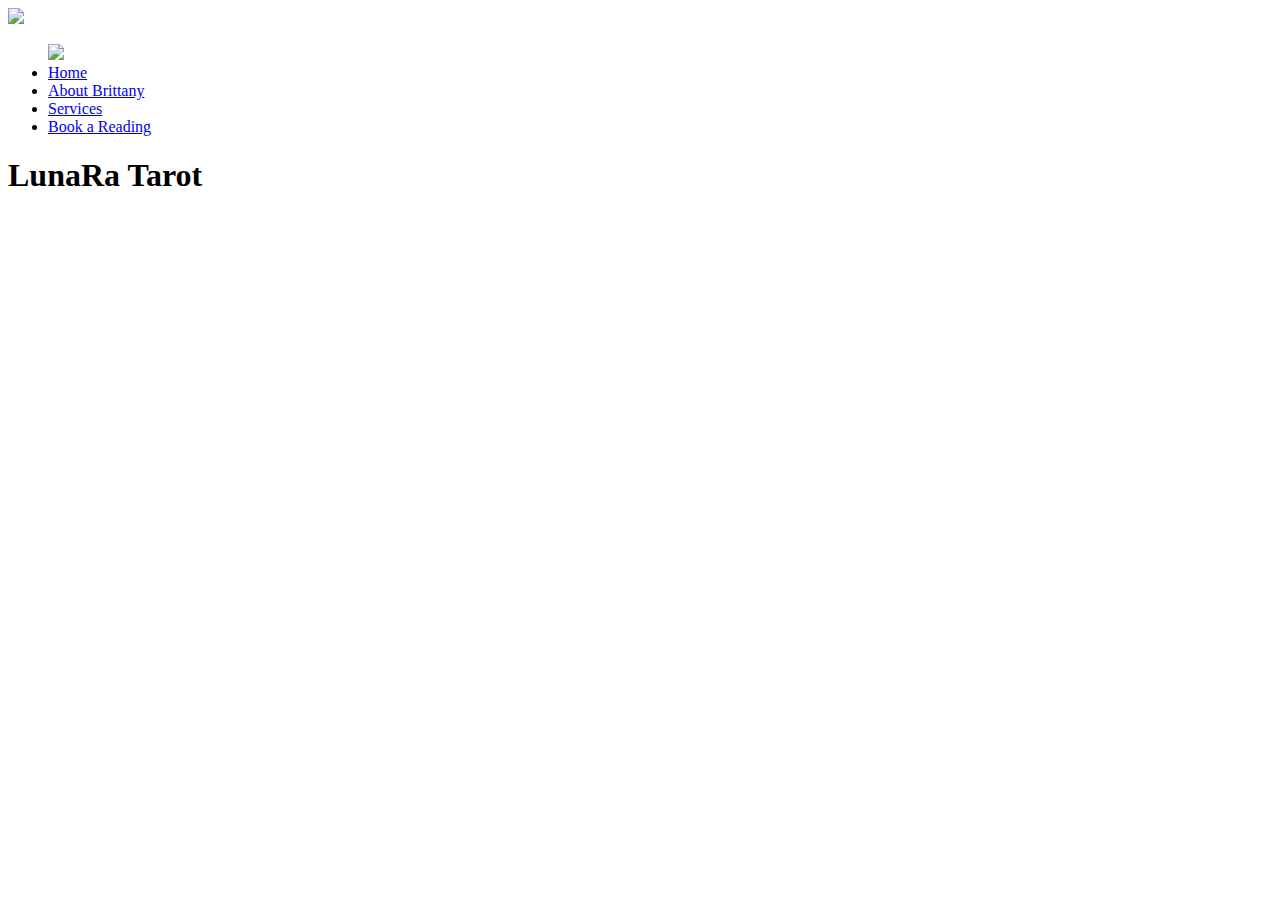
==== commit e654e8bc: "Dropping morning revisions into sandbox" ====
--- a/index.html
+++ b/index.html
@@ -1,607 +1,46 @@
 <!DOCTYPE html>
 <html lang="en">
-    <head>
-
-        <meta charset="UTF-8">
-    
-        <meta name="viewport" content="width=device-width, initial-scale=1">
-    
-        <link rel="profile" href="http://gmpg.org/xfn/11">
-    
-        <link rel="pingback" href="http://mysticalpsychicshop.com/xmlrpc.php">
-    
-        <title>Psychic Samantha</title>
-    <link rel="dns-prefetch" href="//fonts.googleapis.com">
-    <link rel="dns-prefetch" href="//s.w.org">
-    <link rel="alternate" type="application/rss+xml" title="Psychic Samantha » Feed" href="http://mysticalpsychicshop.com/feed/">
-    <link rel="alternate" type="application/rss+xml" title="Psychic Samantha » Comments Feed" href="http://mysticalpsychicshop.com/comments/feed/">
-    <link rel="alternate" type="application/rss+xml" title="Psychic Samantha » Home Page Comments Feed" href="http://mysticalpsychicshop.com/sample-page/feed/">
-            <script type="text/javascript">
-                window._wpemojiSettings = {"baseUrl":"https:\/\/s.w.org\/images\/core\/emoji\/12.0.0-1\/72x72\/","ext":".png","svgUrl":"https:\/\/s.w.org\/images\/core\/emoji\/12.0.0-1\/svg\/","svgExt":".svg","source":{"concatemoji":"http:\/\/mysticalpsychicshop.com\/wp-includes\/js\/wp-emoji-release.min.js?ver=5.2.18"}};
-                !function(e,a,t){var n,r,o,i=a.createElement("canvas"),p=i.getContext&&i.getContext("2d");function s(e,t){var a=String.fromCharCode;p.clearRect(0,0,i.width,i.height),p.fillText(a.apply(this,e),0,0);e=i.toDataURL();return p.clearRect(0,0,i.width,i.height),p.fillText(a.apply(this,t),0,0),e===i.toDataURL()}function c(e){var t=a.createElement("script");t.src=e,t.defer=t.type="text/javascript",a.getElementsByTagName("head")[0].appendChild(t)}for(o=Array("flag","emoji"),t.supports={everything:!0,everythingExceptFlag:!0},r=0;r<o.length;r++)t.supports[o[r]]=function(e){if(!p||!p.fillText)return!1;switch(p.textBaseline="top",p.font="600 32px Arial",e){case"flag":return s([55356,56826,55356,56819],[55356,56826,8203,55356,56819])?!1:!s([55356,57332,56128,56423,56128,56418,56128,56421,56128,56430,56128,56423,56128,56447],[55356,57332,8203,56128,56423,8203,56128,56418,8203,56128,56421,8203,56128,56430,8203,56128,56423,8203,56128,56447]);case"emoji":return!s([55357,56424,55356,57342,8205,55358,56605,8205,55357,56424,55356,57340],[55357,56424,55356,57342,8203,55358,56605,8203,55357,56424,55356,57340])}return!1}(o[r]),t.supports.everything=t.supports.everything&&t.supports[o[r]],"flag"!==o[r]&&(t.supports.everythingExceptFlag=t.supports.everythingExceptFlag&&t.supports[o[r]]);t.supports.everythingExceptFlag=t.supports.everythingExceptFlag&&!t.supports.flag,t.DOMReady=!1,t.readyCallback=function(){t.DOMReady=!0},t.supports.everything||(n=function(){t.readyCallback()},a.addEventListener?(a.addEventListener("DOMContentLoaded",n,!1),e.addEventListener("load",n,!1)):(e.attachEvent("onload",n),a.attachEvent("onreadystatechange",function(){"complete"===a.readyState&&t.readyCallback()})),(n=t.source||{}).concatemoji?c(n.concatemoji):n.wpemoji&&n.twemoji&&(c(n.twemoji),c(n.wpemoji)))}(window,document,window._wpemojiSettings);
-            </script>
-            <style type="text/css">
-    img.wp-smiley,
-    img.emoji {
-        display: inline !important;
-        border: none !important;
-        box-shadow: none !important;
-        height: 1em !important;
-        width: 1em !important;
-        margin: 0 .07em !important;
-        vertical-align: -0.1em !important;
-        background: none !important;
-        padding: 0 !important;
-    }
-    </style>
-        <link rel="stylesheet" id="wp-block-library-css" href="http://mysticalpsychicshop.com/wp-includes/css/dist/block-library/style.min.css?ver=5.2.18" type="text/css" media="all">
-    <link rel="stylesheet" id="wp-block-library-theme-css" href="http://mysticalpsychicshop.com/wp-includes/css/dist/block-library/theme.min.css?ver=5.2.18" type="text/css" media="all">
-    <link rel="stylesheet" id="contact-form-7-css" href="http://mysticalpsychicshop.com/wp-content/plugins/contact-form-7/includes/css/styles.css?ver=5.1.4" type="text/css" media="all">
-    <link rel="stylesheet" id="velux-css" href="http://mysticalpsychicshop.com/wp-content/themes/velux/style.css?ver=1.1.3" type="text/css" media="all">
-    <style id="velux-inline-css" type="text/css">
-    .site-header{background-image:url(http://mysticalpsychicshop.com/wp-content/uploads/2019/10/cropped-meditation_chakra_aura_122086_3840x2400-2400x1299.jpg);}
-    .site-title a,.site-title a:visited{color:#ffffff;}.site-title a:hover,.site-title a:visited:hover{color:rgba(255, 255, 255, 0.8);}
-    .site-description{color:#ffffff;}
-    .hero,.hero .widget h1,.hero .widget h2,.hero .widget h3,.hero .widget h4,.hero .widget h5,.hero .widget h6,.hero .widget p,.hero .widget blockquote,.hero .widget cite,.hero .widget table,.hero .widget ul,.hero .widget ol,.hero .widget li,.hero .widget dd,.hero .widget dt,.hero .widget address,.hero .widget code,.hero .widget pre,.hero .widget .widget-title,.hero .page-header h1{color:#ffffff;}
-    .main-navigation ul li a,.main-navigation ul li a:visited,.main-navigation ul li a:hover,.main-navigation ul li a:focus,.main-navigation ul li a:visited:hover{color:#ffffff;}.main-navigation .sub-menu .menu-item-has-children > a::after{border-right-color:#ffffff;border-left-color:#ffffff;}.menu-toggle div{background-color:#ffffff;}.main-navigation ul li a:hover,.main-navigation ul li a:focus{color:rgba(255, 255, 255, 0.8);}.site-header-wrapper{border-color:rgba(255, 255, 255, 0.1);}
-    h1,h2,h3,h4,h5,h6,label,legend,table th,dl dt,.entry-title,.entry-title a,.entry-title a:visited,.widget-title{color:#353535;}.entry-title a:hover,.entry-title a:visited:hover,.entry-title a:focus,.entry-title a:visited:focus,.entry-title a:active,.entry-title a:visited:active{color:rgba(53, 53, 53, 0.8);}
-    body,input,select,textarea,input[type="text"]:focus,input[type="email"]:focus,input[type="url"]:focus,input[type="password"]:focus,input[type="search"]:focus,input[type="number"]:focus,input[type="tel"]:focus,input[type="range"]:focus,input[type="date"]:focus,input[type="month"]:focus,input[type="week"]:focus,input[type="time"]:focus,input[type="datetime"]:focus,input[type="datetime-local"]:focus,input[type="color"]:focus,textarea:focus,.navigation.pagination .paging-nav-text{color:#252525;}hr{background-color:rgba(37, 37, 37, 0.1);border-color:rgba(37, 37, 37, 0.1);}input[type="text"],input[type="email"],input[type="url"],input[type="password"],input[type="search"],input[type="number"],input[type="tel"],input[type="range"],input[type="date"],input[type="month"],input[type="week"],input[type="time"],input[type="datetime"],input[type="datetime-local"],input[type="color"],textarea,.select2-container .select2-choice{color:rgba(37, 37, 37, 0.5);border-color:rgba(37, 37, 37, 0.1);}select,fieldset,blockquote,pre,code,abbr,acronym,.hentry table th,.hentry table td{border-color:rgba(37, 37, 37, 0.1);}.hentry table tr:hover td{background-color:rgba(37, 37, 37, 0.05);}
-    blockquote,.entry-meta,.entry-footer,.comment-meta .says,.logged-in-as,.wp-block-coblocks-author__heading{color:#686868;}
-    .site-footer .widget-title,.site-footer h1,.site-footer h2,.site-footer h3,.site-footer h4,.site-footer h5,.site-footer h6{color:#ffffff;}
-    .site-footer .widget,.site-footer .widget form label{color:#999999;}
-    .footer-menu ul li a,.footer-menu ul li a:visited{color:#686868;}.site-info-wrapper .social-menu a{background-color:#686868;}.footer-menu ul li a:hover{border-color:#686868;}.footer-menu ul li a:hover,.footer-menu ul li a:visited:hover{color:rgba(104, 104, 104, 0.8);}
-    .site-info-wrapper .site-info-text{color:#686868;}
-    a,a:visited,.entry-title a:hover,.entry-title a:visited:hover{color:#5d5179;}.navigation.pagination .nav-links .page-numbers.current,.social-menu a:hover{background-color:#5d5179;}.main-navigation ul ul,.main-navigation .sub-menu{background-color:#5d5179;}.main-navigation:not(.open) ul.menu > li > a:hover{border-color:#5d5179;}a:hover,a:visited:hover,a:focus,a:visited:focus,a:active,a:visited:active{color:rgba(93, 81, 121, 0.8);}.comment-list li.bypostauthor{border-color:rgba(93, 81, 121, 0.2);}
-    button,a.button,a.button:visited,input[type="button"],input[type="reset"],input[type="submit"],.wp-block-button__link,.site-info-wrapper .social-menu a:hover{background-color:#5d5179;border-color:#5d5179;}button:hover,button:active,button:focus,a.button:hover,a.button:active,a.button:focus,a.button:visited:hover,a.button:visited:active,a.button:visited:focus,input[type="button"]:hover,input[type="button"]:active,input[type="button"]:focus,input[type="reset"]:hover,input[type="reset"]:active,input[type="reset"]:focus,input[type="submit"]:hover,input[type="submit"]:active,input[type="submit"]:focus{background-color:rgba(93, 81, 121, 0.8);border-color:rgba(93, 81, 121, 0.8);}
-    button,button:hover,button:active,button:focus,a.button,a.button:hover,a.button:active,a.button:focus,a.button:visited,a.button:visited:hover,a.button:visited:active,a.button:visited:focus,input[type="button"],input[type="button"]:hover,input[type="button"]:active,input[type="button"]:focus,input[type="reset"],input[type="reset"]:hover,input[type="reset"]:active,input[type="reset"]:focus,input[type="submit"],input[type="submit"]:hover,input[type="submit"]:active,input[type="submit"]:focus,.wp-block-button__link{color:#ffffff;}
-    body{background-color:#ffffff;}.navigation.pagination .nav-links .page-numbers.current{color:#ffffff;}
-    .site-header{background-color:#212121;}.site-header{-webkit-box-shadow:inset 0 0 0 9999em;-moz-box-shadow:inset 0 0 0 9999em;box-shadow:inset 0 0 0 9999em;color:rgba(33, 33, 33, 0.23);}
-    .main-navigation-container,.main-navigation.open,.main-navigation ul ul,.main-navigation .sub-menu{background-color:#212121;}.main-navigation-container{background-color:transparent;}
-    .site-footer{background-color:#212121;}
-    .site-info-wrapper{background-color:#191919;}.site-info-wrapper .social-menu a,.site-info-wrapper .social-menu a:visited,.site-info-wrapper .social-menu a:hover,.site-info-wrapper .social-menu a:visited:hover{color:#191919;}
-    .has-primary-color{color:#330066;}.has-primary-background-color{background-color:#330066;}
-    .has-secondary-color{color:#0b3954;}.has-secondary-background-color{background-color:#0b3954;}
-    .has-tertiary-color{color:#bddae6;}.has-tertiary-background-color{background-color:#bddae6;}
-    .has-quaternary-color{color:#ff6663;}.has-quaternary-background-color{background-color:#ff6663;}
-    .has-quinary-color{color:#ffffff;}.has-quinary-background-color{background-color:#ffffff;}
-    </style>
-    <link rel="stylesheet" id="elementor-icons-css" href="http://mysticalpsychicshop.com/wp-content/plugins/elementor/assets/lib/eicons/css/elementor-icons.min.css?ver=5.4.0" type="text/css" media="all">
-    <link rel="stylesheet" id="elementor-animations-css" href="http://mysticalpsychicshop.com/wp-content/plugins/elementor/assets/lib/animations/animations.min.css?ver=2.7.5" type="text/css" media="all">
-    <link rel="stylesheet" id="elementor-frontend-css" href="http://mysticalpsychicshop.com/wp-content/plugins/elementor/assets/css/frontend.min.css?ver=2.7.5" type="text/css" media="all">
-    <link rel="stylesheet" id="elementor-post-2-css" href="http://mysticalpsychicshop.com/wp-content/uploads/elementor/css/post-2.css?ver=1572397284" type="text/css" media="all">
-    <link rel="stylesheet" id="velux-fonts-css" href="https://fonts.googleapis.com/css?family=Playfair+Display%3A300%2C400%2C700%7CRoboto%3A300%2C400%2C700%7CRaleway%3A300%2C400%2C700&amp;subset=latin&amp;ver=1.8.7" type="text/css" media="all">
-    <style id="velux-fonts-inline-css" type="text/css">
-    .site-title{font-family:"Playfair Display", sans-serif;}
-    .main-navigation ul li a,.main-navigation ul li a:visited,button,a.button,a.fl-button,input[type="button"],input[type="reset"],input[type="submit"]{font-family:"Playfair Display", sans-serif;}
-    h1,h2,h3,h4,h5,h6,label,legend,table th,dl dt,.entry-title,.widget-title{font-family:"Playfair Display", sans-serif;}
-    body,p,ol li,ul li,dl dd,.fl-callout-text{font-family:"Roboto", sans-serif;}
-    blockquote,.entry-meta,.entry-footer,.comment-list li .comment-meta .says,.comment-list li .comment-metadata,.comment-reply-link,#respond .logged-in-as{font-family:"Raleway", sans-serif;}
-    </style>
-    <link rel="stylesheet" id="google-fonts-1-css" href="https://fonts.googleapis.com/css?family=Playfair+Display%3A100%2C100italic%2C200%2C200italic%2C300%2C300italic%2C400%2C400italic%2C500%2C500italic%2C600%2C600italic%2C700%2C700italic%2C800%2C800italic%2C900%2C900italic&amp;ver=5.2.18" type="text/css" media="all">
-    <script type="text/javascript" src="http://mysticalpsychicshop.com/wp-includes/js/jquery/jquery.js?ver=1.12.4-wp"></script>
-    <script type="text/javascript" src="http://mysticalpsychicshop.com/wp-includes/js/jquery/jquery-migrate.min.js?ver=1.4.1"></script>
-    <link rel="https://api.w.org/" href="http://mysticalpsychicshop.com/wp-json/">
-    <link rel="EditURI" type="application/rsd+xml" title="RSD" href="http://mysticalpsychicshop.com/xmlrpc.php?rsd">
-    <link rel="wlwmanifest" type="application/wlwmanifest+xml" href="http://mysticalpsychicshop.com/wp-includes/wlwmanifest.xml"> 
-    <meta name="generator" content="WordPress 5.2.18">
-    <link rel="canonical" href="http://mysticalpsychicshop.com/">
-    <link rel="shortlink" href="http://mysticalpsychicshop.com/">
-    <link rel="alternate" type="application/json+oembed" href="http://mysticalpsychicshop.com/wp-json/oembed/1.0/embed?url=http%3A%2F%2Fmysticalpsychicshop.com%2F">
-    <link rel="alternate" type="text/xml+oembed" href="http://mysticalpsychicshop.com/wp-json/oembed/1.0/embed?url=http%3A%2F%2Fmysticalpsychicshop.com%2F&amp;format=xml">
-    <style type="text/css">
-    .site-title a,.site-title a:visited{color:ffffff;}
-    </style>
-    </head>
-    <body class="home page-template-default page page-id-2 custom-header-image layout-one-column-wide elementor-default elementor-page elementor-page-2" data-elementor-device-mode="desktop">
-
-	
-        <div id="page" class="hfeed site">
-    
-            <a class="skip-link screen-reader-text" href="#content">Skip to content</a>
-    
-            
-            <header id="masthead" class="site-header" role="banner">
-    
-                
-                <div class="site-header-wrapper">
-    
-                    
-    <div class="menu-toggle" id="menu-toggle" role="button" tabindex="0">
-        <div></div>
-        <div></div>
-        <div></div>
-    </div><!-- #menu-toggle -->
-    
-    <div class="site-title-wrapper">
-    
-        
-        <div class="site-title"><a href="http://mysticalpsychicshop.com/" rel="home">luna Ra Tarot</a></div>
-        
-    </div><!-- .site-title-wrapper -->
-    
-    <div class="main-navigation-container">
-    
-        
-        <nav id="site-navigation" class="main-navigation">
-    
-            <div class="menu-primary-container"><ul id="menu-primary" class="menu"><li id="menu-item-19" class="menu-item menu-item-type-post_type menu-item-object-page menu-item-19"><a href="about.html">About Brittany</a></li>
-    <li id="menu-item-20" class="menu-item menu-item-type-post_type menu-item-object-page menu-item-20"><a href="./services.html">Services</a></li>
-    <li id="menu-item-21" class="menu-item menu-item-type-post_type menu-item-object-page menu-item-21"><a href="./contact.html">Book with luna Ra</a></li>
-    </ul></div>
-        </nav><!-- #site-navigation -->
-    
-        
-    </div>
-    
-                </div><!-- .site-header-wrapper -->
-    
-                
-    <div class="hero">
-    
-        
-        <div class="hero-inner">
-    
-            <aside id="primer-hero-text-3" class="widget widget_text primer-widgets primer-hero-text-widget">		<div class="textwidget primer-widgets primer-hero-text-widget">
-    
-                
-                    <h2 class="widget-title">"Yo!</h2>
-                
-                
-                    <p>Get yo cards read, bitches!!!"<br>
-    - Liam</p>
-    
-                
-                
-                    <p><a href="./about.html" class="button">Learn More</a></p>
-    
-                
-            </div>
-            </aside>
-        </div>
-    
-    </div>
-    
-            </header><!-- #masthead -->
-    
-            
-            <div id="content" class="site-content">
-    
-    <div id="primary" class="content-area">
-    
-        <main id="main" class="site-main" role="main">
-    
-            
-                
-    <article id="post-2" class="post-2 page type-page status-publish hentry">
-    
-        
-        
-    <div class="page-content">
-    
-                <div data-elementor-type="wp-page" data-elementor-id="2" class="elementor elementor-2" data-elementor-settings="[]">
-                <div class="elementor-inner">
-                    <div class="elementor-section-wrap">
-                                <section class="elementor-element elementor-element-2f9455a elementor-section-boxed elementor-section-height-default elementor-section-height-default elementor-section elementor-top-section" data-id="2f9455a" data-element_type="section">
-                            <div class="elementor-container elementor-column-gap-default">
-                    <div class="elementor-row">
-                    <div class="elementor-element elementor-element-c4700d6 elementor-column elementor-col-100 elementor-top-column" data-id="c4700d6" data-element_type="column">
-                <div class="elementor-column-wrap  elementor-element-populated">
-                        <div class="elementor-widget-wrap">
-                    <div class="elementor-element elementor-element-bb9c456 elementor-widget elementor-widget-heading" data-id="bb9c456" data-element_type="widget" data-widget_type="heading.default">
-                    <div class="elementor-widget-container">
-                <h2 class="elementor-heading-title elementor-size-default">Readings Offered</h2>		</div>
-                    </div>
-                            </div>
+<head>
+    <meta charset="UTF-8">
+    <meta http-equiv="X-UA-Compatible" content="IE=edge">
+    <meta name="viewport" content="width=device-width, initial-scale=1.0">
+    <title>LunaRa Tarot</title>
+    <link rel="icon" type="image/x-icon" href="">
+    <link href="styles/style.css" rel="stylesheet">
+    <link href="https://fonts.googleapis.com/css2?family=Young+Serif&display=swap" rel="stylesheet"> 
+</head>
+<body>
+    <header>
+        <!--SIDE NAVAGATION-->
+        <nav>
+            <img class="menu-image" src="styles/images/menu-outline.svg">
+            <ul class="side-nav">
+                <img src="styles/images/x.svg" class="x">
+                <div class="nav-content">
+                    <li><a href="index.html" class="current-page">Home</a></li>
+                    <li><a href="about.html">About Brittany</a></li>
+                    <!-- <li><a href="projects.html">Projects</a></li> -->
+                    <li><a href="services.html">Services</a></li>
+                    <li><a href="contact.html">Book a Reading</a></li>
                 </div>
-            </div>
-                            </div>
-                </div>
-            </section>
-                    <section class="elementor-element elementor-element-14f164a elementor-section-boxed elementor-section-height-default elementor-section-height-default elementor-section elementor-top-section" data-id="14f164a" data-element_type="section">
-                            <div class="elementor-container elementor-column-gap-default">
-                    <div class="elementor-row">
-                    <div class="elementor-element elementor-element-2a1c53b elementor-column elementor-col-20 elementor-top-column" data-id="2a1c53b" data-element_type="column">
-                <div class="elementor-column-wrap  elementor-element-populated">
-                        <div class="elementor-widget-wrap">
-                    <div class="elementor-element elementor-element-155f4de elementor-widget elementor-widget-image" data-id="155f4de" data-element_type="widget" data-widget_type="image.default">
-                    <div class="elementor-widget-container">
-                        <div class="elementor-image">
-                                <figure class="wp-caption">
-                                                <a href="./services.html" data-elementor-open-lightbox="">
-                                <img width="300" height="300" src="http://mysticalpsychicshop.com/wp-content/uploads/2019/10/crown.jpg" class="attachment-medium size-medium" alt="Crown Chakra" srcset="http://mysticalpsychicshop.com/wp-content/uploads/2019/10/crown.jpg 300w, http://mysticalpsychicshop.com/wp-content/uploads/2019/10/crown-150x150.jpg 150w" sizes="(max-width: 300px) 100vw, 300px">								</a>
-                                                <figcaption class="widget-image-caption wp-caption-text">Palm</figcaption>
-                                            </figure>
-                        </div>
-                    </div>
-                    </div>
-                            </div>
-                </div>
-            </div>
-                    <div class="elementor-element elementor-element-f1e47a1 elementor-column elementor-col-20 elementor-top-column" data-id="f1e47a1" data-element_type="column">
-                <div class="elementor-column-wrap  elementor-element-populated">
-                        <div class="elementor-widget-wrap">
-                    <div class="elementor-element elementor-element-5e90213 elementor-widget elementor-widget-image" data-id="5e90213" data-element_type="widget" data-widget_type="image.default">
-                    <div class="elementor-widget-container">
-                        <div class="elementor-image">
-                                <figure class="wp-caption">
-                                                <a href="./services.html" data-elementor-open-lightbox="">
-                                
-                                                    <!-- IMAGE TAG!!!!! -->
-                                
-                                                    <img width="300" height="300" src="http://mysticalpsychicshop.com/wp-content/uploads/2019/10/third.jpg" class="attachment-medium size-medium" alt="" srcset="http://mysticalpsychicshop.com/wp-content/uploads/2019/10/third.jpg 300w, http://mysticalpsychicshop.com/wp-content/uploads/2019/10/third-150x150.jpg 150w" sizes="(max-width: 300px) 100vw, 300px">								</a>
-                                                
-                                                    <!-- BELOW IMAGE TAG -->
-                                                
-                                                
-                                                    <figcaption class="widget-image-caption wp-caption-text">Tarot &amp; Oracle</figcaption>
-                                            </figure>
-                        </div>
-                    </div>
-                    </div>
-                            </div>
-                </div>
-            </div>
-                    <div class="elementor-element elementor-element-ab9ab86 elementor-column elementor-col-20 elementor-top-column" data-id="ab9ab86" data-element_type="column">
-                <div class="elementor-column-wrap  elementor-element-populated">
-                        <div class="elementor-widget-wrap">
-                    <div class="elementor-element elementor-element-fc1703f elementor-widget elementor-widget-image" data-id="fc1703f" data-element_type="widget" data-widget_type="image.default">
-                    <div class="elementor-widget-container">
-                        <div class="elementor-image">
-                                <figure class="wp-caption">
-                                                <a href="services.html" data-elementor-open-lightbox="">
-                                
-                                                    <!-- IMAGE TAG!!! -->
-                                                    
-                                                    <img width="300" height="300" src="http://mysticalpsychicshop.com/wp-content/uploads/2019/10/throat.jpg" class="attachment-large size-large" alt="" srcset="http://mysticalpsychicshop.com/wp-content/uploads/2019/10/throat.jpg 300w, http://mysticalpsychicshop.com/wp-content/uploads/2019/10/throat-150x150.jpg 150w" sizes="(max-width: 300px) 100vw, 300px">								
-                                                
-                                                    <!-- BELOW IMAGE TAG -->
-                                                
-                                                </a>
-                                                <figcaption class="widget-image-caption wp-caption-text">Psychic</figcaption>
-                                            </figure>
-                        </div>
-                    </div>
-                    </div>
-                            </div>
-                </div>
-            </div>
-                    <div class="elementor-element elementor-element-c826147 elementor-column elementor-col-20 elementor-top-column" data-id="c826147" data-element_type="column">
-                <div class="elementor-column-wrap  elementor-element-populated">
-                        <div class="elementor-widget-wrap">
-                    <div class="elementor-element elementor-element-4cfc8be elementor-widget elementor-widget-image" data-id="4cfc8be" data-element_type="widget" data-widget_type="image.default">
-                    <div class="elementor-widget-container">
-                        <div class="elementor-image">
-                                <figure class="wp-caption">
-                                                <a href="./services.html" data-elementor-open-lightbox="">
-                                
-                                                    <!-- IMAGE TAG!!! -->
-
-                                                    <img width="300" height="300" src="http://mysticalpsychicshop.com/wp-content/uploads/2019/10/heart.jpg" class="attachment-medium size-medium" alt="" srcset="http://mysticalpsychicshop.com/wp-content/uploads/2019/10/heart.jpg 300w, http://mysticalpsychicshop.com/wp-content/uploads/2019/10/heart-150x150.jpg 150w" sizes="(max-width: 300px) 100vw, 300px">
-                                                    
-                                                    <!-- BELOW IMAGE TAG -->
-
-                                                </a>
-                                                <figcaption class="widget-image-caption wp-caption-text">Crystal Ball</figcaption>
-                                            </figure>
-                        </div>
-                    </div>
-                    </div>
-                            </div>
-                </div>
-            </div>
-                    <div class="elementor-element elementor-element-5836eae elementor-column elementor-col-20 elementor-top-column" data-id="5836eae" data-element_type="column">
-                <div class="elementor-column-wrap  elementor-element-populated">
-                        <div class="elementor-widget-wrap">
-                    <div class="elementor-element elementor-element-5ae6c39 elementor-widget elementor-widget-image" data-id="5ae6c39" data-element_type="widget" data-widget_type="image.default">
-                    <div class="elementor-widget-container">
-                        <div class="elementor-image">
-                                <figure class="wp-caption">
-                                                <a href="./services.html" data-elementor-open-lightbox="">
-                                
-                                                    <!-- IMAGE TAG!!! -->
-
-                                                    <img width="300" height="300" src="http://mysticalpsychicshop.com/wp-content/uploads/2019/10/solarplexus.jpg" class="attachment-medium size-medium" alt="" srcset="http://mysticalpsychicshop.com/wp-content/uploads/2019/10/solarplexus.jpg 300w, http://mysticalpsychicshop.com/wp-content/uploads/2019/10/solarplexus-150x150.jpg 150w" sizes="(max-width: 300px) 100vw, 300px">								
-                                                
-                                                    <!-- BELOW IMAGE TAG -->
-                                                
-                                                </a>
-                                                <figcaption class="widget-image-caption wp-caption-text">Full Life</figcaption>
-                                            </figure>
-                        </div>
-                    </div>
-                    </div>
-                            </div>
-                </div>
-            </div>
-                            </div>
-                </div>
-            </section>
-                    <section class="elementor-element elementor-element-ac07570 elementor-section-stretched elementor-section-full_width elementor-section-height-default elementor-section-height-default elementor-section elementor-top-section" data-id="ac07570" data-element_type="section" data-settings="{&quot;stretch_section&quot;:&quot;section-stretched&quot;}" style="width: 1236px; left: -83.2667px;">
-                            <div class="elementor-container elementor-column-gap-default">
-                    <div class="elementor-row">
-                    <div class="elementor-element elementor-element-badaeb9 elementor-column elementor-col-100 elementor-top-column" data-id="badaeb9" data-element_type="column">
-                <div class="elementor-column-wrap  elementor-element-populated">
-                        <div class="elementor-widget-wrap">
-                    <div class="elementor-element elementor-element-c097bb7 elementor-widget elementor-widget-spacer" data-id="c097bb7" data-element_type="widget" data-widget_type="spacer.default">
-                    <div class="elementor-widget-container">
-                        <div class="elementor-spacer">
-                <div class="elementor-spacer-inner"></div>
-            </div>
-                    </div>
-                    </div>
-                    <div class="elementor-element elementor-element-dcfa594 elementor-widget elementor-widget-heading" data-id="dcfa594" data-element_type="widget" data-widget_type="heading.default">
-                    <div class="elementor-widget-container">
-                <h2 class="elementor-heading-title elementor-size-default">Additional Services</h2>		</div>
-                    </div>
-                            </div>
-                </div>
-            </div>
-                            </div>
-                </div>
-            </section>
-                    <section class="elementor-element elementor-element-67e1cb7 elementor-section-stretched elementor-section-boxed elementor-section-height-default elementor-section-height-default elementor-section elementor-top-section" data-id="67e1cb7" data-element_type="section" data-settings="{&quot;stretch_section&quot;:&quot;section-stretched&quot;,&quot;background_background&quot;:&quot;classic&quot;}" style="width: 1236px; left: -83.2667px;">
-                            <div class="elementor-container elementor-column-gap-default">
-                    <div class="elementor-row">
-                    <div class="elementor-element elementor-element-a44046a elementor-column elementor-col-25 elementor-top-column" data-id="a44046a" data-element_type="column">
-                <div class="elementor-column-wrap">
-                        <div class="elementor-widget-wrap">
-                            </div>
-                </div>
-            </div>
-                    <div class="elementor-element elementor-element-fbfa76a elementor-column elementor-col-25 elementor-top-column" data-id="fbfa76a" data-element_type="column">
-                <div class="elementor-column-wrap  elementor-element-populated">
-                        <div class="elementor-widget-wrap">
-                    <div class="elementor-element elementor-element-8986ae4 elementor-widget elementor-widget-image" data-id="8986ae4" data-element_type="widget" data-widget_type="image.default">
-                    <div class="elementor-widget-container">
-                        <div class="elementor-image">
-                                <figure class="wp-caption">
-                                                <a href="./services.html" data-elementor-open-lightbox="">
-                                
-                                                    <!-- IMAGE TAG!!! -->
-                                                    
-                                                    <img width="300" height="300" src="http://mysticalpsychicshop.com/wp-content/uploads/2019/10/sacral.jpg" class="attachment-medium size-medium" alt="" srcset="http://mysticalpsychicshop.com/wp-content/uploads/2019/10/sacral.jpg 300w, http://mysticalpsychicshop.com/wp-content/uploads/2019/10/sacral-150x150.jpg 150w" sizes="(max-width: 300px) 100vw, 300px">								</a>
-                                                
-                                                    <!-- BELOW IMAGE TAG -->
-                                                
-                                                    <figcaption class="widget-image-caption wp-caption-text">Spiritual Healing Meditation</figcaption>
-                                            </figure>
-                        </div>
-                    </div>
-                    </div>
-                            </div>
-                </div>
-            </div>
-                    <div class="elementor-element elementor-element-aa1a450 elementor-column elementor-col-25 elementor-top-column" data-id="aa1a450" data-element_type="column">
-                <div class="elementor-column-wrap  elementor-element-populated">
-                        <div class="elementor-widget-wrap">
-                    <div class="elementor-element elementor-element-dc33168 elementor-widget elementor-widget-image" data-id="dc33168" data-element_type="widget" data-widget_type="image.default">
-                    <div class="elementor-widget-container">
-                        <div class="elementor-image">
-                                <figure class="wp-caption">
-                                                <a href="services.html" data-elementor-open-lightbox="">
-                                
-                                                    <!-- IMAGE TAG!!! -->
-                                
-                                                    <img width="300" height="300" src="http://mysticalpsychicshop.com/wp-content/uploads/2019/10/root.jpg" class="attachment-medium size-medium" alt="" srcset="http://mysticalpsychicshop.com/wp-content/uploads/2019/10/root.jpg 300w, http://mysticalpsychicshop.com/wp-content/uploads/2019/10/root-150x150.jpg 150w" sizes="(max-width: 300px) 100vw, 300px">								
-                                                
-                                                    <!-- BELOW IMAGE TAG -->
-                                                
-                                                </a>
-                                                <figcaption class="widget-image-caption wp-caption-text">Cleansing, Removal and Attraction Ceremonies</figcaption>
-                                            </figure>
-                        </div>
-                    </div>
-                    </div>
-                            </div>
-                </div>
-            </div>
-                    <div class="elementor-element elementor-element-23abbca elementor-column elementor-col-25 elementor-top-column" data-id="23abbca" data-element_type="column">
-                <div class="elementor-column-wrap">
-                        <div class="elementor-widget-wrap">
-                            </div>
-                </div>
-            </div>
-                            </div>
-                </div>
-            </section>
-                    <section class="elementor-element elementor-element-f8c699b elementor-section-stretched elementor-section-full_width elementor-section-height-default elementor-section-height-default elementor-section elementor-top-section" data-id="f8c699b" data-element_type="section" data-settings="{&quot;stretch_section&quot;:&quot;section-stretched&quot;}" style="width: 1236px; left: -83.2667px;">
-                            <div class="elementor-container elementor-column-gap-default">
-                    <div class="elementor-row">
-                    <div class="elementor-element elementor-element-684193a elementor-column elementor-col-100 elementor-top-column" data-id="684193a" data-element_type="column">
-                <div class="elementor-column-wrap  elementor-element-populated">
-                        <div class="elementor-widget-wrap">
-                    <div class="elementor-element elementor-element-285f054 elementor-widget elementor-widget-spacer" data-id="285f054" data-element_type="widget" data-widget_type="spacer.default">
-                    <div class="elementor-widget-container">
-                        <div class="elementor-spacer">
-                <div class="elementor-spacer-inner"></div>
-            </div>
-                    </div>
-                    </div>
-                    <div class="elementor-element elementor-element-ce82434 elementor-widget elementor-widget-heading" data-id="ce82434" data-element_type="widget" data-widget_type="heading.default">
-                    <div class="elementor-widget-container">
-                <h2 class="elementor-heading-title elementor-size-default">Spiritual Tools Available for Purchase</h2>		</div>
-                    </div>
-                            </div>
-                </div>
-            </div>
-                            </div>
-                </div>
-            </section>
-                    <section class="elementor-element elementor-element-6eca129 elementor-section-boxed elementor-section-height-default elementor-section-height-default elementor-section elementor-top-section" data-id="6eca129" data-element_type="section">
-                            <div class="elementor-container elementor-column-gap-default">
-                    <div class="elementor-row">
-                    <div class="elementor-element elementor-element-a828085 elementor-column elementor-col-100 elementor-top-column" data-id="a828085" data-element_type="column">
-                <div class="elementor-column-wrap  elementor-element-populated">
-                        <div class="elementor-widget-wrap">
-                    <div class="elementor-element elementor-element-296d1ef elementor-arrows-position-inside elementor-pagination-position-outside elementor-widget elementor-widget-image-carousel" data-id="296d1ef" data-element_type="widget" data-settings="{&quot;slides_to_show&quot;:&quot;6&quot;,&quot;navigation&quot;:&quot;both&quot;,&quot;pause_on_hover&quot;:&quot;yes&quot;,&quot;autoplay&quot;:&quot;yes&quot;,&quot;autoplay_speed&quot;:5000,&quot;infinite&quot;:&quot;yes&quot;,&quot;speed&quot;:500,&quot;direction&quot;:&quot;ltr&quot;}" data-widget_type="image-carousel.default">
-                    <div class="elementor-widget-container">
-                        <div class="elementor-image-carousel-wrapper swiper-container swiper-container-horizontal" dir="ltr">
-                <div class="elementor-image-carousel swiper-wrapper swiper-image-stretch" style="transform: translate3d(-1206.33px, 0px, 0px); transition-duration: 0ms;"><div class="swiper-slide swiper-slide-duplicate swiper-slide-duplicate-prev" data-swiper-slide-index="0" style="width: 172.333px;"><figure class="swiper-slide-inner"><img class="swiper-slide-image" src="http://mysticalpsychicshop.com/wp-content/uploads/2019/10/91vCpqxkVhL._SY500_-150x150.jpg" alt="91vCpqxkVhL._SY500_"></figure></div><div class="swiper-slide swiper-slide-duplicate swiper-slide-duplicate-active" data-swiper-slide-index="1" style="width: 172.333px;"><figure class="swiper-slide-inner"><img class="swiper-slide-image" src="http://mysticalpsychicshop.com/wp-content/uploads/2019/10/crystals-gems-healing-1573239-150x150.jpg" alt="crystals-gems-healing-1573239"></figure></div><div class="swiper-slide swiper-slide-duplicate swiper-slide-duplicate-next" data-swiper-slide-index="2" style="width: 172.333px;"><figure class="swiper-slide-inner"><img class="swiper-slide-image" src="http://mysticalpsychicshop.com/wp-content/uploads/2019/10/gilded-tarot_orig-150x150.jpg" alt="gilded-tarot_orig"></figure></div><div class="swiper-slide swiper-slide-duplicate" data-swiper-slide-index="3" style="width: 172.333px;"><figure class="swiper-slide-inner"><img class="swiper-slide-image" src="http://mysticalpsychicshop.com/wp-content/uploads/2019/10/Hot-sale-7-colors-Body-energy-spirit-150x150.jpg" alt="Hot-sale-7-colors-Body-energy-spirit"></figure></div><div class="swiper-slide swiper-slide-duplicate" data-swiper-slide-index="4" style="width: 172.333px;"><figure class="swiper-slide-inner"><img class="swiper-slide-image" src="http://mysticalpsychicshop.com/wp-content/uploads/2019/10/RosemaryStk_4-150x150.jpg" alt="RosemaryStk_4"></figure></div><div class="swiper-slide swiper-slide-duplicate" data-swiper-slide-index="5" style="width: 172.333px;"><figure class="swiper-slide-inner"><img class="swiper-slide-image" src="http://mysticalpsychicshop.com/wp-content/uploads/2019/10/Yellow-melting-crystal-yellow-quartz-crystal-wand-150x150.jpg" alt="Yellow-melting-crystal-yellow-quartz-crystal-wand"></figure></div>
-                    <div class="swiper-slide swiper-slide-prev" data-swiper-slide-index="0" style="width: 172.333px;"><figure class="swiper-slide-inner"><img class="swiper-slide-image" src="http://mysticalpsychicshop.com/wp-content/uploads/2019/10/91vCpqxkVhL._SY500_-150x150.jpg" alt="91vCpqxkVhL._SY500_"></figure></div><div class="swiper-slide swiper-slide-active" data-swiper-slide-index="1" style="width: 172.333px;"><figure class="swiper-slide-inner"><img class="swiper-slide-image" src="http://mysticalpsychicshop.com/wp-content/uploads/2019/10/crystals-gems-healing-1573239-150x150.jpg" alt="crystals-gems-healing-1573239"></figure></div><div class="swiper-slide swiper-slide-next" data-swiper-slide-index="2" style="width: 172.333px;"><figure class="swiper-slide-inner"><img class="swiper-slide-image" src="http://mysticalpsychicshop.com/wp-content/uploads/2019/10/gilded-tarot_orig-150x150.jpg" alt="gilded-tarot_orig"></figure></div><div class="swiper-slide" data-swiper-slide-index="3" style="width: 172.333px;"><figure class="swiper-slide-inner"><img class="swiper-slide-image" src="http://mysticalpsychicshop.com/wp-content/uploads/2019/10/Hot-sale-7-colors-Body-energy-spirit-150x150.jpg" alt="Hot-sale-7-colors-Body-energy-spirit"></figure></div><div class="swiper-slide" data-swiper-slide-index="4" style="width: 172.333px;"><figure class="swiper-slide-inner"><img class="swiper-slide-image" src="http://mysticalpsychicshop.com/wp-content/uploads/2019/10/RosemaryStk_4-150x150.jpg" alt="RosemaryStk_4"></figure></div><div class="swiper-slide" data-swiper-slide-index="5" style="width: 172.333px;"><figure class="swiper-slide-inner"><img class="swiper-slide-image" src="http://mysticalpsychicshop.com/wp-content/uploads/2019/10/Yellow-melting-crystal-yellow-quartz-crystal-wand-150x150.jpg" alt="Yellow-melting-crystal-yellow-quartz-crystal-wand"></figure></div>			<div class="swiper-slide swiper-slide-duplicate swiper-slide-duplicate-prev" data-swiper-slide-index="0" style="width: 172.333px;"><figure class="swiper-slide-inner"><img class="swiper-slide-image" src="http://mysticalpsychicshop.com/wp-content/uploads/2019/10/91vCpqxkVhL._SY500_-150x150.jpg" alt="91vCpqxkVhL._SY500_"></figure></div><div class="swiper-slide swiper-slide-duplicate swiper-slide-duplicate-active" data-swiper-slide-index="1" style="width: 172.333px;"><figure class="swiper-slide-inner"><img class="swiper-slide-image" src="http://mysticalpsychicshop.com/wp-content/uploads/2019/10/crystals-gems-healing-1573239-150x150.jpg" alt="crystals-gems-healing-1573239"></figure></div><div class="swiper-slide swiper-slide-duplicate swiper-slide-duplicate-next" data-swiper-slide-index="2" style="width: 172.333px;"><figure class="swiper-slide-inner"><img class="swiper-slide-image" src="http://mysticalpsychicshop.com/wp-content/uploads/2019/10/gilded-tarot_orig-150x150.jpg" alt="gilded-tarot_orig"></figure></div><div class="swiper-slide swiper-slide-duplicate" data-swiper-slide-index="3" style="width: 172.333px;"><figure class="swiper-slide-inner"><img class="swiper-slide-image" src="http://mysticalpsychicshop.com/wp-content/uploads/2019/10/Hot-sale-7-colors-Body-energy-spirit-150x150.jpg" alt="Hot-sale-7-colors-Body-energy-spirit"></figure></div><div class="swiper-slide swiper-slide-duplicate" data-swiper-slide-index="4" style="width: 172.333px;"><figure class="swiper-slide-inner"><img class="swiper-slide-image" src="http://mysticalpsychicshop.com/wp-content/uploads/2019/10/RosemaryStk_4-150x150.jpg" alt="RosemaryStk_4"></figure></div><div class="swiper-slide swiper-slide-duplicate" data-swiper-slide-index="5" style="width: 172.333px;"><figure class="swiper-slide-inner"><img class="swiper-slide-image" src="http://mysticalpsychicshop.com/wp-content/uploads/2019/10/Yellow-melting-crystal-yellow-quartz-crystal-wand-150x150.jpg" alt="Yellow-melting-crystal-yellow-quartz-crystal-wand"></figure></div></div>
-                                                    <div class="swiper-pagination swiper-pagination-clickable swiper-pagination-bullets"><span class="swiper-pagination-bullet" tabindex="0" role="button" aria-label="Go to slide 1"></span><span class="swiper-pagination-bullet swiper-pagination-bullet-active" tabindex="0" role="button" aria-label="Go to slide 2"></span><span class="swiper-pagination-bullet" tabindex="0" role="button" aria-label="Go to slide 3"></span><span class="swiper-pagination-bullet" tabindex="0" role="button" aria-label="Go to slide 4"></span><span class="swiper-pagination-bullet" tabindex="0" role="button" aria-label="Go to slide 5"></span><span class="swiper-pagination-bullet" tabindex="0" role="button" aria-label="Go to slide 6"></span></div>
-                                                        <div class="elementor-swiper-button elementor-swiper-button-prev" tabindex="0" role="button" aria-label="Previous slide">
-                            <i class="eicon-chevron-left" aria-hidden="true"></i>
-                            <span class="elementor-screen-only">Previous</span>
-                        </div>
-                        <div class="elementor-swiper-button elementor-swiper-button-next" tabindex="0" role="button" aria-label="Next slide">
-                            <i class="eicon-chevron-right" aria-hidden="true"></i>
-                            <span class="elementor-screen-only">Next</span>
-                        </div>
-                                        <span class="swiper-notification" aria-live="assertive" aria-atomic="true"></span></div>
-                    </div>
-                    </div>
-                            </div>
-                </div>
-            </div>
-                            </div>
-                </div>
-            </section>
-                    <section class="elementor-element elementor-element-0eee865 elementor-section-boxed elementor-section-height-default elementor-section-height-default elementor-section elementor-top-section" data-id="0eee865" data-element_type="section">
-                            <div class="elementor-container elementor-column-gap-default">
-                    <div class="elementor-row">
-                    <div class="elementor-element elementor-element-2f1f8dd elementor-column elementor-col-100 elementor-top-column" data-id="2f1f8dd" data-element_type="column">
-                <div class="elementor-column-wrap  elementor-element-populated">
-                        <div class="elementor-widget-wrap">
-                    <div class="elementor-element elementor-element-6779216 elementor-icon-list--layout-inline elementor-align-center elementor-widget elementor-widget-icon-list" data-id="6779216" data-element_type="widget" data-widget_type="icon-list.default">
-                    <div class="elementor-widget-container">
-                        <ul class="elementor-icon-list-items elementor-inline-items">
-                                <li class="elementor-icon-list-item">
-                                            <span class="elementor-icon-list-text">Crystals</span>
-                                        </li>
-                                    <li class="elementor-icon-list-item">
-                                            <span class="elementor-icon-list-text">Chakra Wands</span>
-                                        </li>
-                                    <li class="elementor-icon-list-item">
-                                            <span class="elementor-icon-list-text">Chakra Bracelets</span>
-                                        </li>
-                                    <li class="elementor-icon-list-item">
-                                            <span class="elementor-icon-list-text">7 Day Candles</span>
-                                        </li>
-                                    <li class="elementor-icon-list-item">
-                                            <span class="elementor-icon-list-text">Purifying Candles</span>
-                                        </li>
-                                    <li class="elementor-icon-list-item">
-                                            <span class="elementor-icon-list-text">Annointed Candles</span>
-                                        </li>
-                                    <li class="elementor-icon-list-item">
-                                            <span class="elementor-icon-list-text">Sage</span>
-                                        </li>
-                                    <li class="elementor-icon-list-item">
-                                            <span class="elementor-icon-list-text">Tarot Cards</span>
-                                        </li>
-                                    <li class="elementor-icon-list-item">
-                                            <span class="elementor-icon-list-text">And Much More...</span>
-                                        </li>
-                            </ul>
-                    </div>
-                    </div>
-                    <div class="elementor-element elementor-element-58cd776 elementor-align-center elementor-widget elementor-widget-button" data-id="58cd776" data-element_type="widget" data-widget_type="button.default">
-                    <div class="elementor-widget-container">
-                        <div class="elementor-button-wrapper">
-                <a href="contact.html" class="elementor-button-link elementor-button elementor-size-lg" role="button">
-                            <span class="elementor-button-content-wrapper">
-                            <span class="elementor-button-text">Visit luna Ra's Mystical SaTan Shop</span>
-            </span>
-                        </a>
-            </div>
-                    </div>
-                    </div>
-                            </div>
-                </div>
-            </div>
-                            </div>
-                </div>
-            </section>
-                            </div>
-                </div>
-            </div>
-            
-    </div><!-- .page-content -->
-    
-        
-    </article><!-- #post-## -->
-    
-                
-            
-        </main><!-- #main -->
-    
-    </div><!-- #primary -->
-    
-    
-    
-    
-            </div><!-- #content -->
-    
-            
-            <footer id="colophon" class="site-footer">
-    
-                <div class="site-footer-inner">
-    
-                    
-                </div><!-- .site-footer-inner -->
-    
-            </footer><!-- #colophon -->
-    
-            
-    <div class="site-info-wrapper">
-    
-        <div class="site-info">
-    
-            <div class="site-info-inner">
-    
-                
-    <nav class="footer-menu">
-    
-        <div class="menu-primary-container"><ul id="menu-primary-1" class="menu"><li class="menu-item menu-item-type-post_type menu-item-object-page menu-item-19"><a href="./about.html">About Brittany</a></li>
-    <li class="menu-item menu-item-type-post_type menu-item-object-page menu-item-20"><a href="./services.html">Services</a></li>
-    <li class="menu-item menu-item-type-post_type menu-item-object-page menu-item-21"><a href="./contact.html">Book with Brittany</a></li>
-    </ul></div>
-    </nav><!-- .footer-menu -->
-    
-    <div class="site-info-text">
-    
-        Copyright © 2023 luna Ra
-    </div>
-    
-            </div><!-- .site-info-inner -->
-    
-        </div><!-- .site-info -->
-    
-    </div><!-- .site-info-wrapper -->
-    
-        </div><!-- #page -->
-    
-        <script type="text/javascript">
-    /* <![CDATA[ */
-    var wpcf7 = {"apiSettings":{"root":"http:\/\/mysticalpsychicshop.com\/wp-json\/contact-form-7\/v1","namespace":"contact-form-7\/v1"}};
-    /* ]]> */
-    </script>
-    <script type="text/javascript" src="http://mysticalpsychicshop.com/wp-content/plugins/contact-form-7/includes/js/scripts.js?ver=5.1.4"></script>
-    <script type="text/javascript" src="http://mysticalpsychicshop.com/wp-content/themes/primer/assets/js/navigation.min.js?ver=1.8.7"></script>
-    <script type="text/javascript" src="http://mysticalpsychicshop.com/wp-includes/js/wp-embed.min.js?ver=5.2.18"></script>
-    <script type="text/javascript" src="http://mysticalpsychicshop.com/wp-content/plugins/elementor/assets/js/frontend-modules.min.js?ver=2.7.5"></script>
-    <script type="text/javascript" src="http://mysticalpsychicshop.com/wp-includes/js/jquery/ui/position.min.js?ver=1.11.4"></script>
-    <script type="text/javascript" src="http://mysticalpsychicshop.com/wp-content/plugins/elementor/assets/lib/dialog/dialog.min.js?ver=4.7.3"></script>
-    <script type="text/javascript" src="http://mysticalpsychicshop.com/wp-content/plugins/elementor/assets/lib/waypoints/waypoints.min.js?ver=4.0.2"></script>
-    <script type="text/javascript" src="http://mysticalpsychicshop.com/wp-content/plugins/elementor/assets/lib/swiper/swiper.min.js?ver=4.4.6"></script>
-    <script type="text/javascript">
-    var elementorFrontendConfig = {"environmentMode":{"edit":false,"wpPreview":false},"is_rtl":false,"breakpoints":{"xs":0,"sm":480,"md":768,"lg":1025,"xl":1440,"xxl":1600},"version":"2.7.5","urls":{"assets":"http:\/\/mysticalpsychicshop.com\/wp-content\/plugins\/elementor\/assets\/"},"settings":{"page":[],"general":{"elementor_global_image_lightbox":"yes","elementor_enable_lightbox_in_editor":"yes"}},"post":{"id":2,"title":"Home Page","excerpt":""}};
-    </script>
-    <script type="text/javascript" src="http://mysticalpsychicshop.com/wp-content/plugins/elementor/assets/js/frontend.min.js?ver=2.7.5"></script><span id="elementor-device-mode" class="elementor-screen-only"></span>
-        <script>
-        /* IE11 skip link focus fix */
-        /(trident|msie)/i.test(navigator.userAgent)&&document.getElementById&&window.addEventListener&&window.addEventListener("hashchange",function(){var t,e=location.hash.substring(1);/^[A-z0-9_-]+$/.test(e)&&(t=document.getElementById(e))&&(/^(?:a|select|input|button|textarea)$/i.test(t.tagName)||(t.tabIndex=-1),t.focus())},!1);
-        </script>
-    </body>
-
-
-
-
-
-
-
-</html>
-
-
-
-
+            </ul>
+        </nav>
+        <!--END SIDE NAVIGATION-->
+    </header>
+    <main>
+        <section class="hero">
+            <h1>LunaRa Tarot</h1>
+            <h2 class="landing-page-text" style="opacity:0">Welcome</h2>
+            <h3 id="job-title" class="landing-page-text" style="opacity:0">We read your shit...</h3>
+        </section>
+    </main>
+        <!-- FOOTER LINKS START -->
+        <!-- <section class="link-container">
+            <a href="https://www.linkedin.com/in/liam-roche-b318941b9/" target="_blank"><img src="styles/images/black-and-white-linkedin.jpg"  id="linkedin-image" class="link-image"></a>
+            <a href="https://github.com/liamproche" target="_blank"><img src="styles/images/github.png" id="github-image" class="link-image"></a>
+        </section>  -->
+        <!-- FOOTER LINKS END-->
+    <script src="https://ajax.googleapis.com/ajax/libs/jquery/3.6.0/jquery.min.js"></script>
+    <script src="app.js"></script>
+</body>
+</html>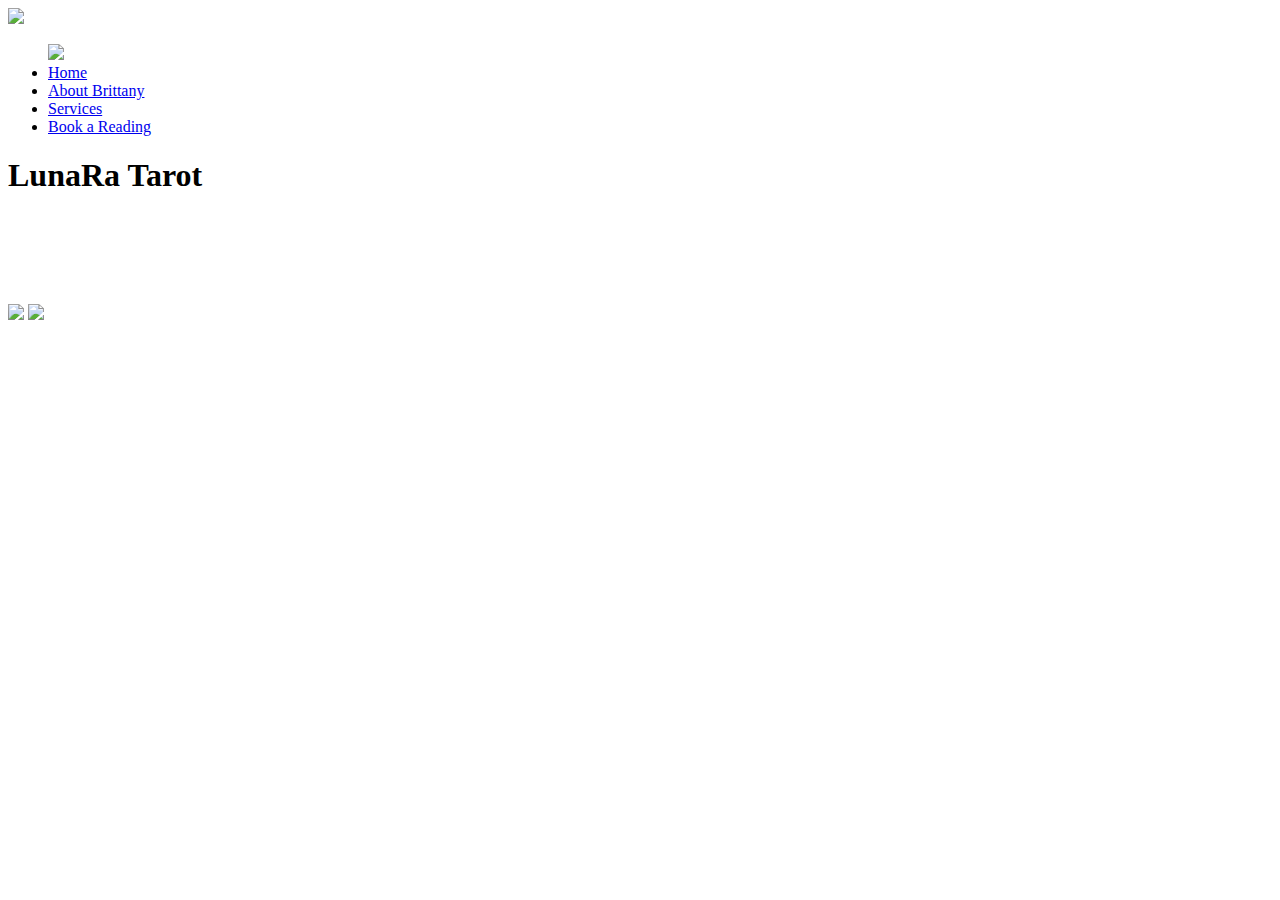
==== commit 445e3bf2: "Added favicon 10.2.23" ====
--- a/index.html
+++ b/index.html
@@ -5,7 +5,7 @@
     <meta http-equiv="X-UA-Compatible" content="IE=edge">
     <meta name="viewport" content="width=device-width, initial-scale=1.0">
     <title>LunaRa Tarot</title>
-    <link rel="icon" type="image/x-icon" href="">
+    <link rel="icon" type="image/x-icon" href="styles/images/brit-favicon.png">
     <link href="styles/style.css" rel="stylesheet">
     <link href="https://fonts.googleapis.com/css2?family=Young+Serif&display=swap" rel="stylesheet"> 
 </head>
@@ -35,10 +35,12 @@
         </section>
     </main>
         <!-- FOOTER LINKS START -->
-        <!-- <section class="link-container">
-            <a href="https://www.linkedin.com/in/liam-roche-b318941b9/" target="_blank"><img src="styles/images/black-and-white-linkedin.jpg"  id="linkedin-image" class="link-image"></a>
-            <a href="https://github.com/liamproche" target="_blank"><img src="styles/images/github.png" id="github-image" class="link-image"></a>
-        </section>  -->
+        <section class="link-container">
+            <a href="https://www.facebook.com/profile.php?id=100083318373992" target="_blank"><img src="styles/images/facebook-logo.png"  id="facebook-image" class="link-image"></a>
+            <a href="https://www.youtube.com/@lunaratarotreadings6326" target="_blank"><img src="styles/images/youtube-logo.png"  id="youtube-image" class="link-image"></a>
+            <!-- <a href="https://www.linkedin.com/in/liam-roche-b318941b9/" target="_blank"><img src="styles/images/black-and-white-linkedin.jpg"  id="linkedin-image" class="link-image"></a>
+            <a href="https://github.com/liamproche" target="_blank"><img src="styles/images/github.png" id="github-image" class="link-image"></a> -->
+        </section> 
         <!-- FOOTER LINKS END-->
     <script src="https://ajax.googleapis.com/ajax/libs/jquery/3.6.0/jquery.min.js"></script>
     <script src="app.js"></script>
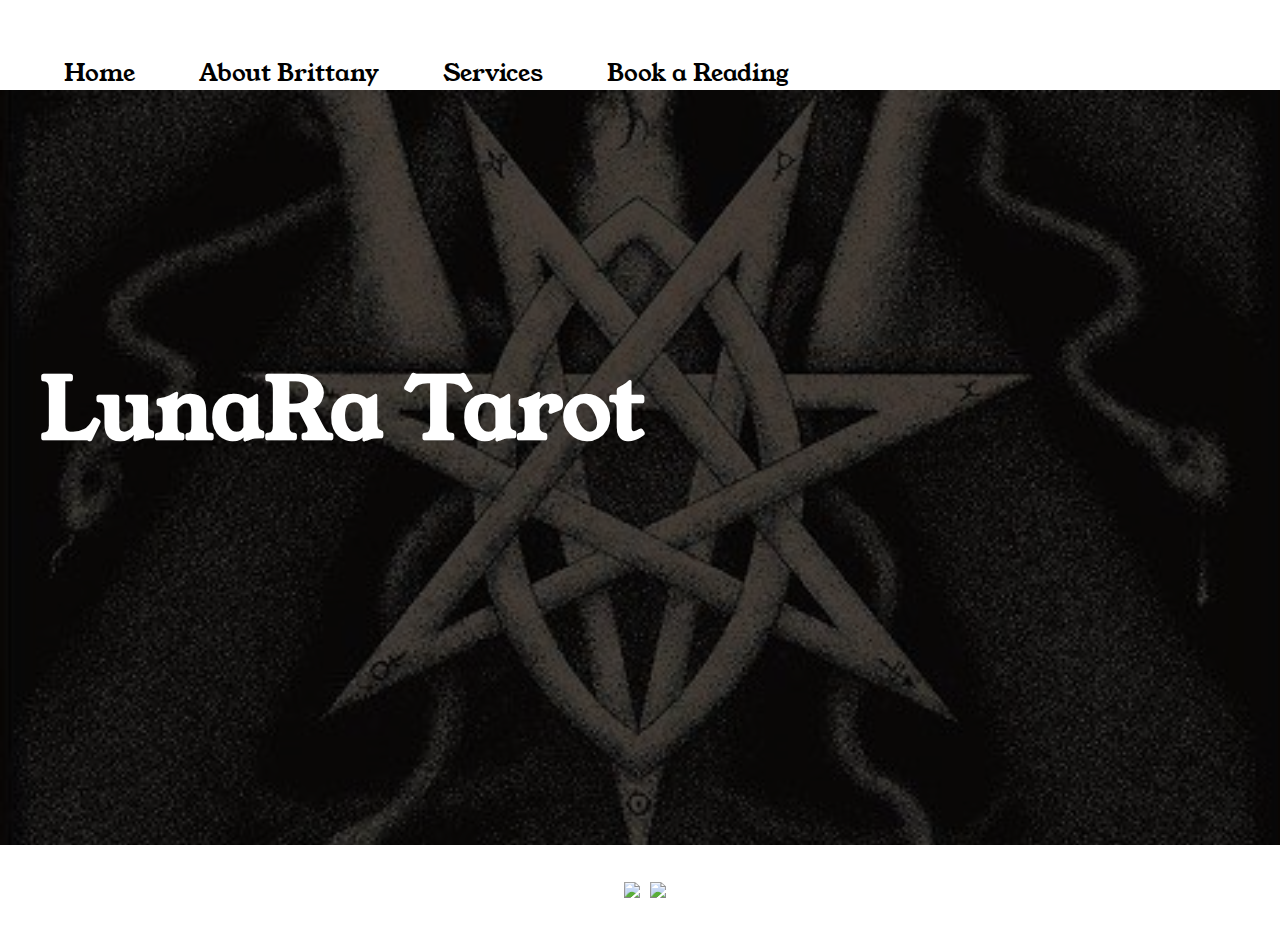
==== commit c092eec3: "Add files via upload" ====
--- a/index.html
+++ b/index.html
@@ -30,8 +30,8 @@
     <main>
         <section class="hero">
             <h1>LunaRa Tarot</h1>
-            <h2 class="landing-page-text" style="opacity:0">Welcome</h2>
-            <h3 id="job-title" class="landing-page-text" style="opacity:0">We read your shit...</h3>
+            <h2 class="landing-page-text" style="opacity:0">Balance every thought with its opposition.</h2>
+            <h3 id="job-title" class="landing-page-text" style="opacity:0">Because the marriage of them is the destruction of illusion.</h3>
         </section>
     </main>
         <!-- FOOTER LINKS START -->
--- a/styles/style.css
+++ b/styles/style.css
@@ -0,0 +1,191 @@
+*{
+    margin: 0;
+    padding: 0;
+}
+body{
+    font-size: 18px;
+    font-family: 'Young Serif', serif;
+    height: 75vh;
+}
+header{
+    background: white;
+    height: 10vh;
+    display: flex;
+    justify-content: flex-end;
+}
+
+/* FONT SIZING */
+h1{
+    font-size: 5.4rem;
+}
+h2{
+    font-size: 3.4rem;
+}
+h3{
+    font-size: 1.8rem;
+
+}
+/* END FONT SIZING */
+
+
+/* SIDE NAV */
+.side-nav{
+    background: rgba(255, 255, 255, .8);
+    width: 50%;
+    height: 100vh;
+    position: fixed;
+    top: 0;
+    right: -100%;
+    display: inline-block;
+    box-sizing: border-box;
+    -webkit-box-sizing: border-box;
+    -moz-box-sizing: border-box;
+    transition: all .2s cubic-bezier(0, 0.57, 0.74, 1.06);
+    -webkit-transition: all .2s cubic-bezier(0, 0.57, 0.74, 1.06);
+    -moz-transition: all .2s cubic-bezier(0, 0.57, 0.74, 1.06);
+    list-style-type: none;
+    display: flex;
+    flex-direction: column;
+    align-items: center;
+    border: 2px solid black;
+    z-index: 1;
+}
+nav{
+    opacity: 1;
+}
+.show-nav{
+    right: 0;
+}
+.nav-appear nav{
+    opacity: 1;
+    transition: all 5s;
+}
+.menu-image{
+    height: 38px;
+    float: right;
+}
+.x{
+    height: 38px;
+    align-self: flex-end;
+}
+li{
+    list-style: none;
+    margin-top: 30%;
+}
+a{
+    display: block;
+    color: black;
+    font-size: 2rem;
+    text-decoration: none;
+}
+.nav-content{
+    width: 100%;
+    text-align: center;
+}
+/* END SIDE NAV */
+
+main{
+    background: url(images/satan_background.png);
+    background-size: cover;
+}
+nav{
+    width: 100%;
+}
+.hero{
+    display: flex;
+    flex-direction: column;
+    height: 75vh;
+    justify-content: center;
+    padding: 40px;
+    color: white;
+    background: rgba(0, 0, 0, .72);
+}
+#job-title{
+    margin-top: 1%;
+}
+/* FOOTER LINKS */
+.link-container{
+    display: flex;
+    justify-content: center;
+    align-items: center;
+    height: 10vh;
+}
+.link-text{
+    color: white;
+}
+.link-container img{
+    height: 6vh;
+    margin-left: 10px;
+    margin-top: 10%; 
+}
+/* END FOOTER LINKS */
+
+
+/* TITLE APPEAR */
+
+.landing-page-text{
+    transition: all 2s;
+    -webkit-transition: all 2s;
+    -moz-transition: all 2s;
+}
+.hero h1{
+    margin-bottom: -15px;
+}
+.hero h3{
+    margin-top: -120px;
+}
+.punctuation{
+    font-family:'Varela Round', sans-serif;
+}
+
+@media only screen and (min-width: 490px){
+    /* NAV */
+    .side-nav{
+        right: 0;
+        height: 15vh;
+        height: 10vh; 
+        width: 100%;
+        position: static;
+        border: none;
+    }
+    li{
+        margin-left: 5%
+    }
+    a{
+        font-size: 1.5rem;
+    }
+    .nav-content{
+        display: flex;
+        height: 100%;
+        align-items: flex-end;
+    }
+    .menu-image{
+        display: none;
+    }
+    .x{
+        display: none;
+    }
+    /* END SIDENAV MEDIA QUERIES */
+}
+
+@media only screen and (max-width: 480px){
+    h1{
+        font-size: 3.5rem;
+    }
+    h2{
+        font-size: 1.5rem;
+    }
+    h3{
+        font-size: 1.1rem;
+    }
+    .hero h1{
+        margin-bottom: -15px;
+    }
+    .hero h3{
+        margin-top: -120px;
+    }
+    main{
+        background: url(images/satan-background-mobile.png);
+        background-size: cover;
+    }
+}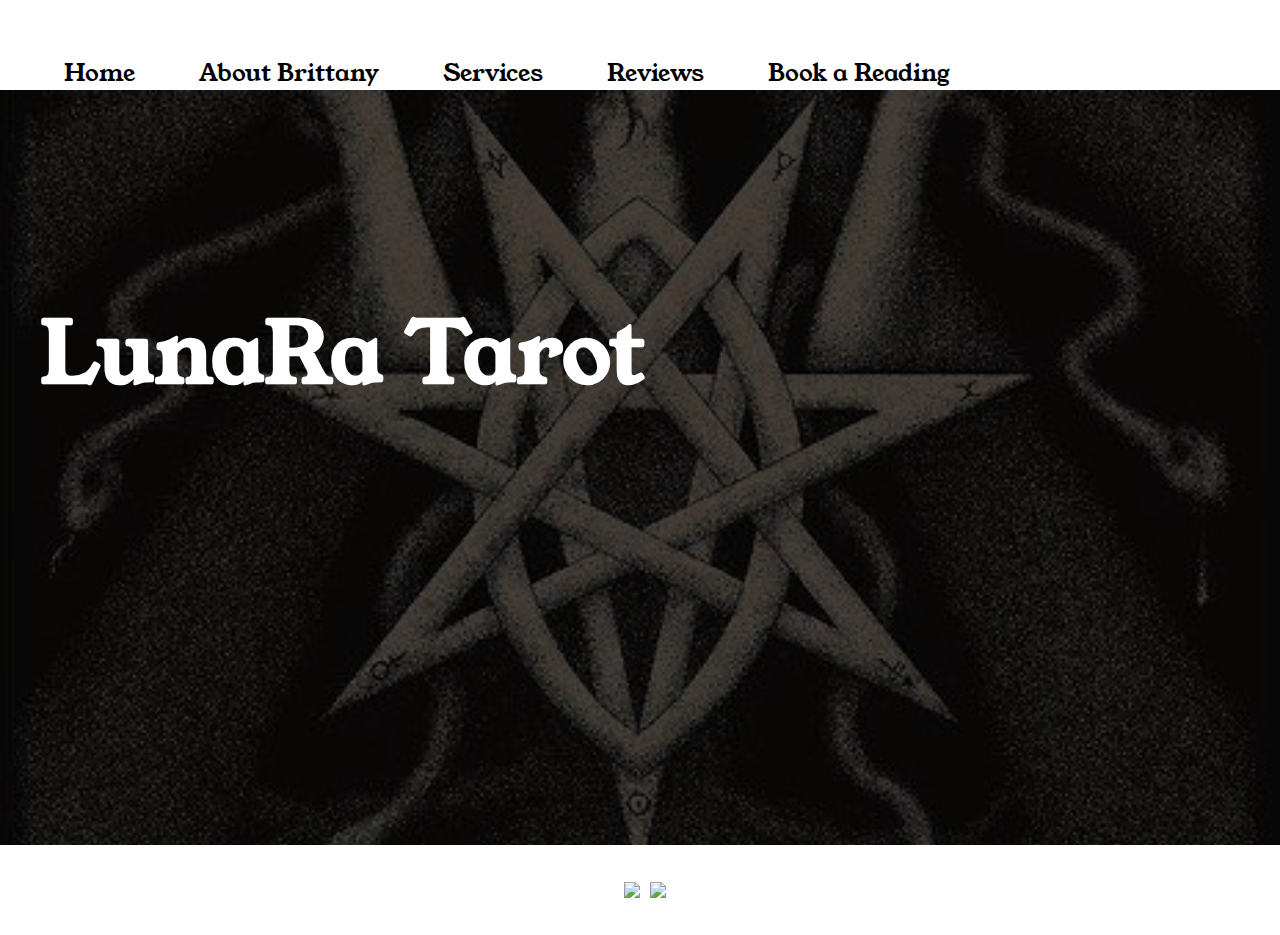
==== commit f0849f79: "fixed quote" ====
--- a/index.html
+++ b/index.html
@@ -21,6 +21,7 @@
                     <li><a href="about.html">About Brittany</a></li>
                     <!-- <li><a href="projects.html">Projects</a></li> -->
                     <li><a href="services.html">Services</a></li>
+                    <li><a href="reviews.html">Reviews</a></li>
                     <li><a href="contact.html">Book a Reading</a></li>
                 </div>
             </ul>
@@ -30,8 +31,8 @@
     <main>
         <section class="hero">
             <h1>LunaRa Tarot</h1>
-            <h2 class="landing-page-text" style="opacity:0">Balance every thought with its opposition.</h2>
-            <h3 id="job-title" class="landing-page-text" style="opacity:0">Because the marriage of them is the destruction of illusion.</h3>
+            <h2 class="landing-page-text" style="opacity:0">Balance every thought with its opposition. Because the marriage of them is the destruction of illusion.</h2>
+            <h3 id="job-title" class="landing-page-text" style="opacity:0">~Aleister Crowley~</h3>
         </section>
     </main>
         <!-- FOOTER LINKS START -->
--- a/styles/style.css
+++ b/styles/style.css
@@ -19,7 +19,8 @@
     font-size: 5.4rem;
 }
 h2{
-    font-size: 3.4rem;
+    font-size: 2.8rem;
+    margin-right: 18%;
 }
 h3{
     font-size: 1.8rem;
@@ -70,7 +71,7 @@
 }
 li{
     list-style: none;
-    margin-top: 30%;
+    margin-top: 20%;
 }
 a{
     display: block;
@@ -181,6 +182,9 @@
     .hero h1{
         margin-bottom: -15px;
     }
+    .hero h2{
+        margin-top: 3%;
+    }
     .hero h3{
         margin-top: -120px;
     }
